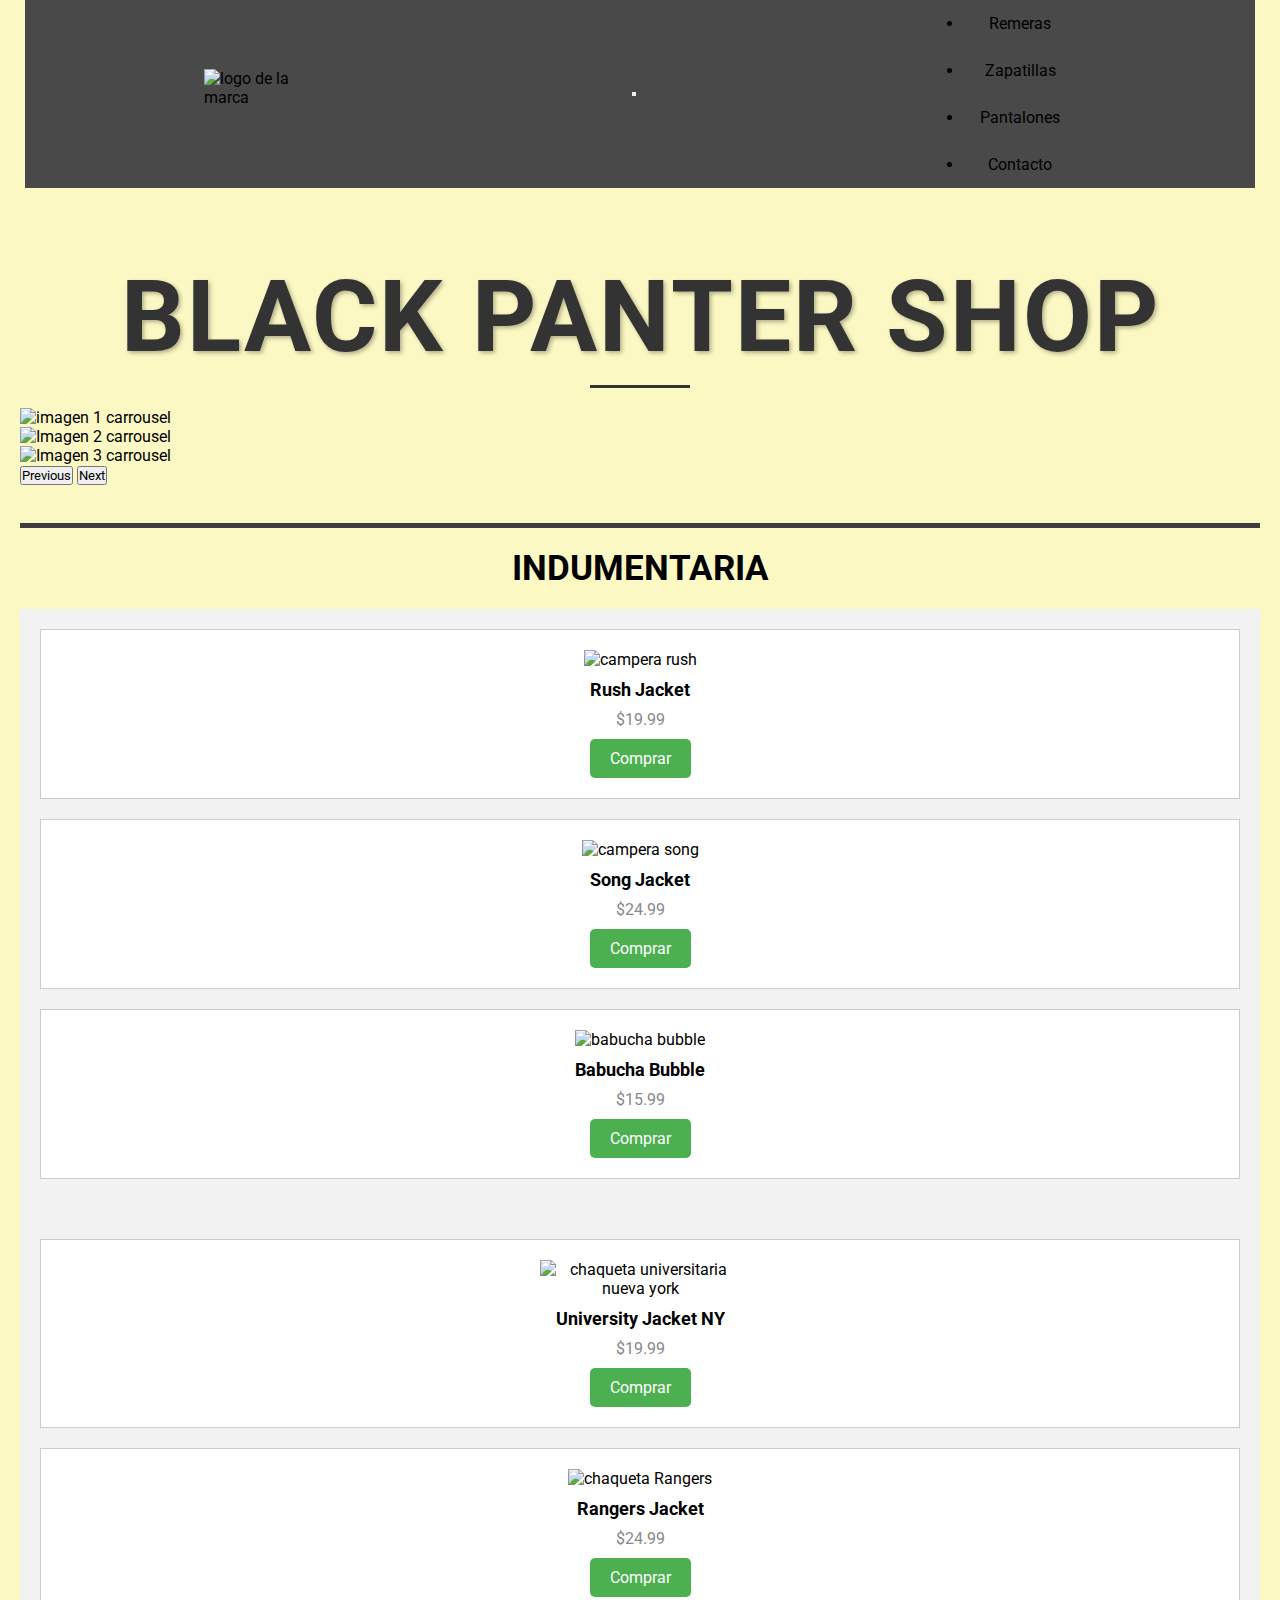
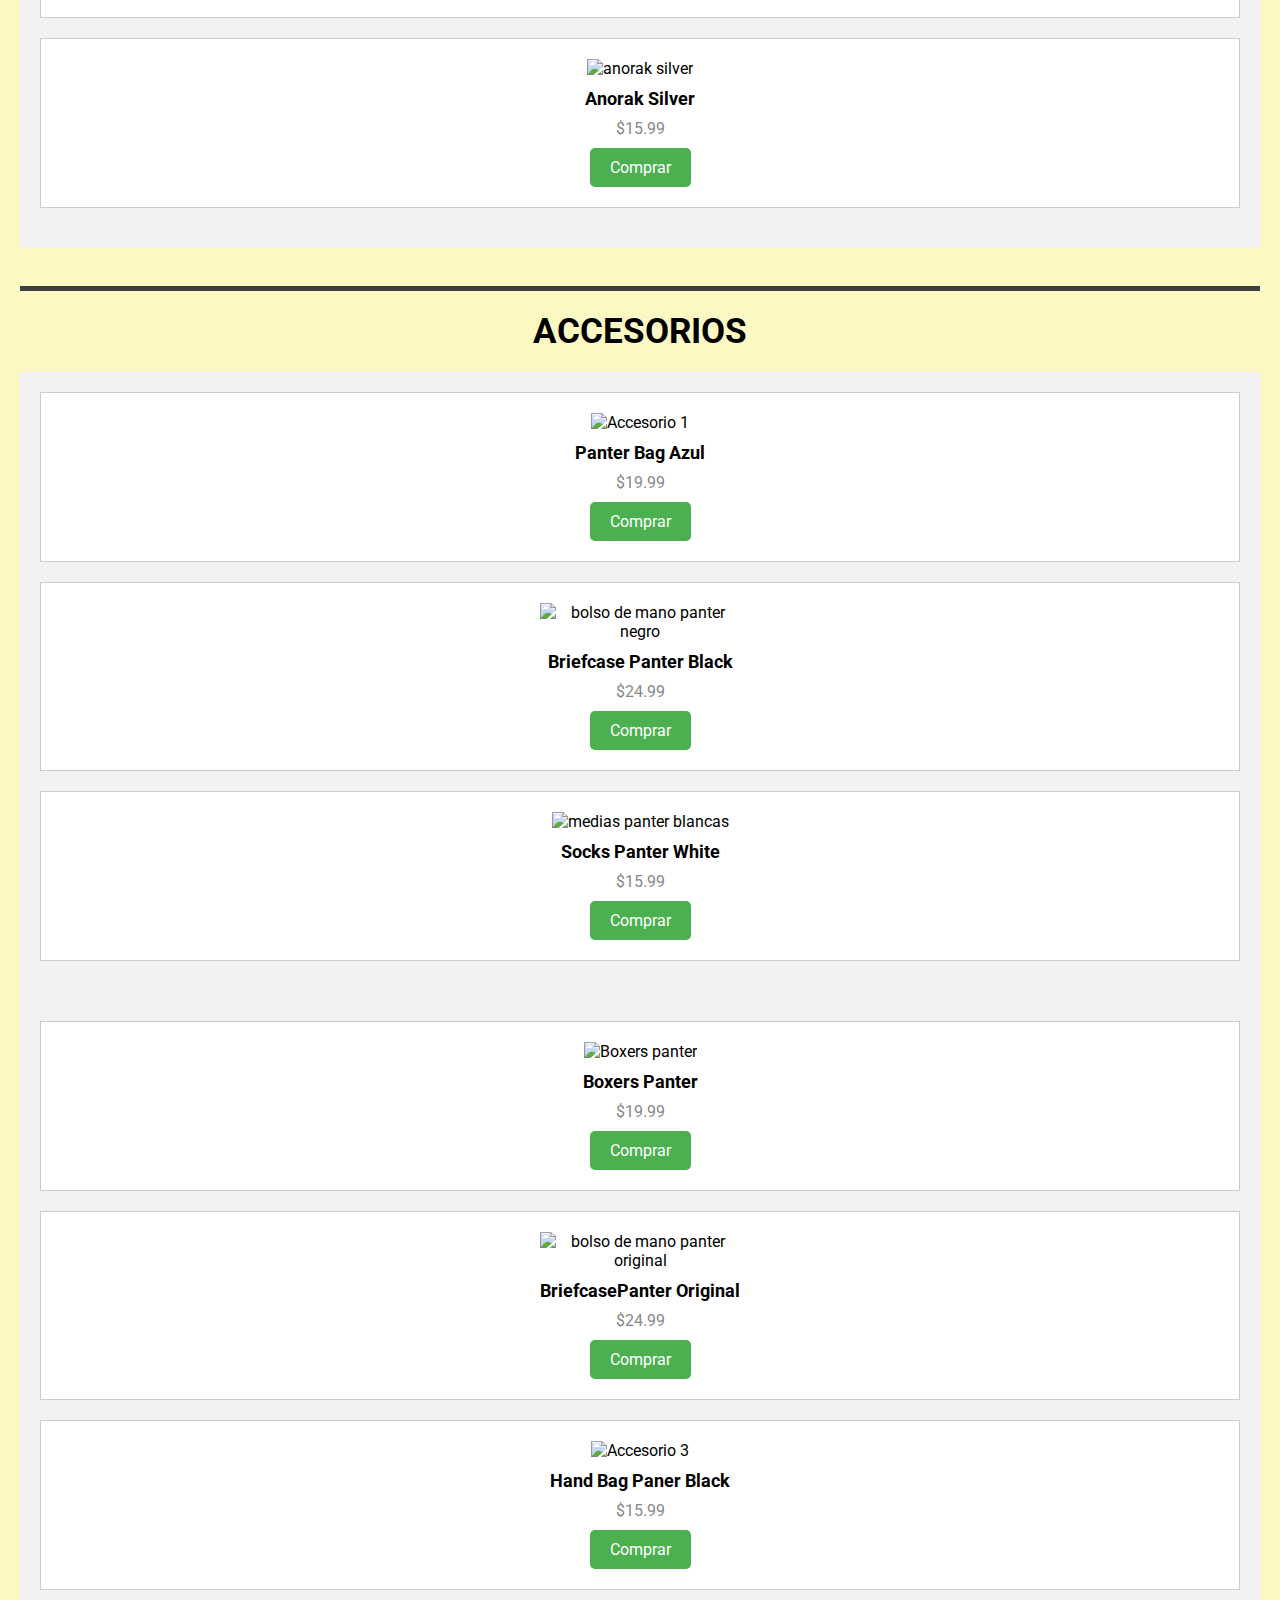
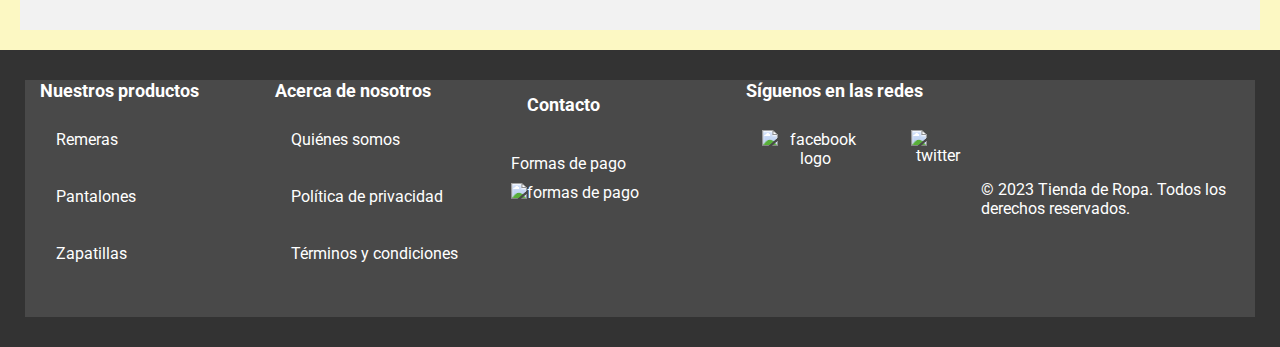
==== index.html @ 66fc7502 "UltimoCambio" ====
<!DOCTYPE html>
<html lang="es">
<head>
<head id="head">
<meta charset="UTF-8">
<meta http-equiv="X-UA-Compatible" content="IE=edge">
<meta name="viewport" content="width=device-width, initial-scale=1.0">
<title>Pantera negra</title>
<link rel="icon" href="./img/favicon-16x16.png">

<!-- google-fonts -->
<link rel="preconnect" href="https://fonts.googleapis.com">
<link rel="preconnect" href="https://fonts.gstatic.com" crossorigin>
<link href="https://fonts.googleapis.com/css2?family=Roboto:ital,wght@1,900&display=swap" rel="stylesheet">
<!-- css main -->
<link href="https://cdn.jsdelivr.net/npm/bootstrap@5.3.0-alpha3/dist/css/bootstrap.min.css" rel="stylesheet" integrity="sha384-KK94CHFLLe+nY2dmCWGMq91rCGa5gtU4mk92HdvYe+M/SXH301p5ILy+dN9+nJOZ" crossorigin="anonymous">
<link rel="stylesheet" href="./css/estilos.css">

<html>
</head>
  <body>
    <div class="bodyc">

    <header id="headerfot">
      <nav class="navbar navbar-expand-lg navbar-light">
        <div class="container">
          <div class="logocontainer">
            <img src="https://encrypted-tbn0.gstatic.com/images?q=tbn:ANd9GcQtfL6HKx5Tfe_qK4ZULS629ToP7COap-gaFQ&usqp=CAU" alt="logo de la marca" class="logo">
          </div>
        <button class="navbar-toggler" type="button" data-bs-toggle="collapse" data-bs-target="#navbarNav" aria-controls="navbarNav" aria-expanded="false" aria-label="Toggle navigation">
          <span class="navbar-toggler-icon"></span>
        </button>
          <div class="collapse navbar-collapse justify-content-center" id="navbarNav">
            <ul class="navbar-nav ms-auto">
              <li class="nav-item"><a class="nav-link" href="./pages/remeras.html">Remeras</a></li>
              <li class="nav-item"><a class="nav-link" href="./pages/zapatillas.html">Zapatillas</a></li>
              <li class="nav-item"><a class="nav-link" href="./pages/pantalones.html">Pantalones</a></li>
              <li class="nav-item"><a class="nav-link" href="./pages/contacto.html">Contacto</a></li>
            </ul>
          </div>
        </div>
  </nav>
</header>

    <main class="main">
      <h1 id="principal">BLACK PANTER SHOP</h1>

      <div id="myCarousel" class="carousel slide" data-bs-ride="carousel">
        <div class="carousel-inner">
          <div class="carousel-item active">
            <img src="https://d3ugyf2ht6aenh.cloudfront.net/stores/001/053/068/themes/style/1-slide-1683424988581-6834982156-5a9f2bf4b40fc37c15f88db3b90d84fa1683424991-1920-1920.webp?683027062" class="d-block w-100" alt="imagen 1 carrousel">
          </div>
          <div class="carousel-item">
            <img src="https://d3ugyf2ht6aenh.cloudfront.net/stores/001/053/068/themes/style/1-slide-1681749165456-2771839518-85cc45f26f8349e45f24233b3c443c5b1681749188-1920-1920.webp?683027062" class="d-block w-100" alt="Imagen 2 carrousel">
          </div>
          <div class="carousel-item">
            <img src="https://d3ugyf2ht6aenh.cloudfront.net/stores/001/053/068/themes/style/1-slide-1681749165457-3558865842-19312b523a0681f4014f6c2cf0befa081681749190-1920-1920.webp?683027062" class="d-block w-100" alt="Imagen 3 carrousel">
          </div>
        </div>
        <button class="carousel-control-prev" type="button" data-bs-target="#myCarousel" data-bs-slide="prev">
          <span class="carousel-control-prev-icon" aria-hidden="true"></span>
          <span class="visually-hidden">Previous</span>
        </button>
        <button class="carousel-control-next" type="button" data-bs-target="#myCarousel" data-bs-slide="next">
          <span class="carousel-control-next-icon" aria-hidden="true"></span>
          <span class="visually-hidden">Next</span>
        </button>
      </div>

        <!-- separador -->
        <br>
        <br>
        <div class="separador"></div>
        <!-- separador -->

        <h2 class="section-title">INDUMENTARIA</h2>

        <article>
          <section>
            <div class="containeracc">
              <div class="row">
                <div class="col-sm-6 col-md-4">
                  <div class="item">
                    <img src="https://batukjeans.com.ar/site/wp-content/uploads/2023/03/campera-jean-a-.jpg" alt="campera rush" class="item-image">
                    <h4 class="item-title">Rush Jacket</h4>
                    <p class="item-price">$19.99</p>
                    <button class="buy-button"><a class="alink my-link" href="./pages/Compras/compras.html">Comprar</a></button>
                  </div>
                </div>
  
                <div class="col-sm-6 col-md-4">
                  <div class="item">
                    <img src="https://batukjeans.com.ar/site/wp-content/uploads/2023/04/camp-b-1701-d.jpg" alt="campera song" class="item-image">
                    <h4 class="item-title">Song Jacket</h4>
                    <p class="item-price">$24.99</p>
                    <button class="buy-button"><a class="alink my-link" href="./pages/Compras/compras.html">Comprar</a></button>
                  </div>
                </div>
  
                <div class="col-sm-6 col-md-4">
                  <div class="item">
                    <img src="https://batukjeans.com.ar/site/wp-content/uploads/2023/05/pant-b-2151-d.jpg" alt="babucha bubble" class="item-image">
                    <h4 class="item-title">Babucha Bubble</h4>
                    <p class="item-price">$15.99</p>
                    <button class="buy-button"><a class="alink my-link" href="./pages/Compras/compras.html">Comprar</a></button>
                  </div>
                </div>
              </div>
            </div>
          </section>
        </article>
      
        <article>
          <section>
            <div class="containeracc">
              <div class="row">
                <div class="col-sm-6 col-md-4">
                  <div class="item">
                    <img src="https://batukjeans.com.ar/site/wp-content/uploads/2023/03/NYMED-2.jpg" alt="chaqueta universitaria nueva york" class="item-image">
                    <h4 class="item-title">University Jacket NY</h4>
                    <p class="item-price">$19.99</p>
                    <button class="buy-button"><a class="alink my-link" href="./pages/Compras/compras.html">Comprar</a></button>
                  </div>
                </div>
  
                <div class="col-sm-6 col-md-4">
                  <div class="item">
                    <img src="https://batukjeans.com.ar/site/wp-content/uploads/2023/03/GREENENT-2.jpg" alt="chaqueta Rangers" class="item-image">
                    <h4 class="item-title">Rangers Jacket</h4>
                    <p class="item-price">$24.99</p>
                    <button class="buy-button"><a class="alink my-link" href="./pages/Compras/compras.html">Comprar</a></button>
                  </div>
                </div>
  
                <div class="col-sm-6 col-md-4">
                  <div class="item">
                    <img src="https://batukjeans.com.ar/site/wp-content/uploads/2022/08/anorak-b-5109-a.jpg" alt="anorak silver" class="item-image">
                    <h4 class="item-title">Anorak Silver</h4>
                    <p class="item-price">$15.99</p>
                    <button class="buy-button"><a class="alink my-link" href="./pages/Compras/compras.html">Comprar</a></button>
                  </div>
                </div>
              </div>
            </div>
          </section>
        </article>
              
      <!-- separador -->
      <br>
      <br>
      <div class="separador"></div>
      <!-- separador -->

      <h2 class="section-title">ACCESORIOS</h2>
      <article>
        <section>
          <div class="containeracc">
            <div class="row">
              <div class="col-sm-6 col-md-4">
                <div class="item">
                  <img src="https://batukjeans.com.ar/site/wp-content/uploads/2022/09/bag-bolso-batuk-b.jpg" alt="Accesorio 1" class="item-image">
                  <h4 class="item-title">Panter Bag Azul</h4>
                  <p class="item-price">$19.99</p>
                  <button class="buy-button"><a class="alink my-link" href="./pages/Compras/compras.html">Comprar</a></button>
                </div>
              </div>

              <div class="col-sm-6 col-md-4">
                <div class="item">
                  <img src="https://batukjeans.com.ar/site/wp-content/uploads/2022/05/batukbag-a.jpg" alt="bolso de mano panter negro" class="item-image">
                  <h4 class="item-title">Briefcase Panter Black</h4>
                  <p class="item-price">$24.99</p>
                  <button class="buy-button"><a class="alink my-link" href="./pages/Compras/compras.html">Comprar</a></button>
                </div>
              </div>

              <div class="col-sm-6 col-md-4">
                <div class="item">
                  <img src="https://batukjeans.com.ar/site/wp-content/uploads/2022/06/BU-007-1-a.jpg" alt="medias panter blancas" class="item-image">
                  <h4 class="item-title">Socks Panter White</h4>
                  <p class="item-price">$15.99</p>
                  <button class="buy-button"><a class="alink my-link" href="./pages/Compras/compras.html">Comprar</a></button>
                </div>
              </div>
            </div>
          </div>
        </section>
      </article>

      <article>
        <section>

          <div class="containeracc">
            <div class="row">
              <div class="col-sm-6 col-md-4">
                <div class="item">
                  <img src="https://batukjeans.com.ar/site/wp-content/uploads/2020/11/0501boxer2.jpg" alt="Boxers panter" class="item-image">
                  <h4 class="item-title">Boxers Panter</h4>
                  <p class="item-price">$19.99</p>
                  <button class="buy-button"><a class="alink my-link" href="./pages/Compras/compras.html">Comprar</a></button>
                </div>
              </div>

              <div class="col-sm-6 col-md-4">
                <div class="item">
                  <img src="https://batukjeans.com.ar/site/wp-content/uploads/2021/10/WhatsApp-Image-2021-10-30-at-13.30.31.jpeg" alt="bolso de mano panter original" class="item-image">
                  <h4 class="item-title">BriefcasePanter Original</h4>
                  <p class="item-price">$24.99</p>
                  <button class="buy-button"><a class="alink my-link" href="./pages/Compras/compras.html">Comprar</a></button>
                </div>
              </div>

              <div class="col-sm-6 col-md-4">
                <div class="item">
                  <img src="https://batukjeans.com.ar/site/wp-content/uploads/2021/01/BOLSAWEB.jpg" alt="Accesorio 3" class="item-image">
                  <h4 class="item-title">Hand Bag Paner Black</h4>
                  <p class="item-price">$15.99</p>
                  <button class="buy-button"><a class="alink my-link" href="./pages/Compras/compras.html">Comprar</a></button>
                </div>
              </div>
            </div>
          </div>
        </section>
      </article>
      <div>
    </main>
    <footer>
      <div class="container">
        <div class="footer-top">
          <div class="footer-col">
            <h3>Nuestros productos</h3>
            <ul>
              <li><a href="./pages/remeras.html">Remeras</a></li>
              <li><a href="./pages/pantalones.html">Pantalones</a></li>
              <li><a href="./pages/zapatillas.html">Zapatillas</a></li>
            </ul>
          </div>
          <div class="footer-col">
            <h3>Acerca de nosotros</h3>
            <ul>
              <li><a href="./pages/quienes-somos/aboutUs.html">Quiénes somos</a></li>
              <li><a href="./pages/quienes-somos/politicaPrivacidad.html">Política de privacidad</a></li>
              <li><a href="./pages/quienes-somos/terminosCondiciones.html">Términos y condiciones</a></li>
            </ul>
          </div>
          <div class="footer-col">
            <ul>
              <li>
                <h3><a href="./pages/contacto.html">Contacto</a></h3>
              </li>
            </ul>
            <ul>
              <li>Formas de pago</li>
              <li><img src="https://encrypted-tbn0.gstatic.com/images?q=tbn:ANd9GcRDjGRfQSLC5UnOSLYa98sIdd9l1x8Oh_RJkA&usqp=CAU" alt="formas de pago" height="80px"></li>
            </ul>
          </div>
          <div class="footer-col">
            <h3>Síguenos en las redes</h3>
            <ul class="social-links">
              <li><a target="_blank" href="https://www.facebook.com/ModaEstiloMujeres/?locale=es_LA"> <img src="https://encrypted-tbn0.gstatic.com/images?q=tbn:ANd9GcRZQoISObILx3nB7qQTOWZwAtV0vTJAltk3Ow&usqp=CAU" alt="facebook logo" width="70px" height="70px"></a></li>
              <li><a target="_blank" href="https://twitter.com/ropaaonlinee?lang=es"><img src="https://encrypted-tbn0.gstatic.com/images?q=tbn:ANd9GcRF5-JaFURlBz0w2nJJWzHlVZCZzEgev0oYjA&usqp=CAU" alt="twitter" width="70px" height="70px"></a></li>
            </ul>
          </div>
        </div>
        <div class="footer-bottom">
          <p>&copy; 2023 Tienda de Ropa. Todos los derechos reservados.</p>
        </div>
      </div>
    </footer>
    <script src="https://cdn.jsdelivr.net/npm/bootstrap@5.3.0-alpha3/dist/js/bootstrap.bundle.min.js" integrity="sha384-ENjdO4Dr2bkBIFxQpeoTz1HIcje39Wm4jDKdf19U8gI4ddQ3GYNS7NTKfAdVQSZe" crossorigin="anonymous"></script>
    </div>
  </body>
</html
---- css/estilos.css ----
@import url('https://fonts.googleapis.com/css2?family=Roboto:ital,wght@1,900&display=swap');

*{
    margin: 0px;
    padding: 0px;
    font-family: roboto;
}

body {
    height: 1000px; 
    position: relative;
}

.bodyc {
    background-color: #fcf8c3;
    max-width: 100%;
}
#principal {
    text-align: center;
    font-size: 36px;
    color: #333;
    margin-top: 50px;
    text-transform: uppercase;
    letter-spacing: 2px;
    text-shadow: 2px 2px 4px rgba(0, 0, 0, 0.3);
}

#principal::after {
    content: "";
    display: block;
    width: 100px;
    height: 3px;
    background-color: #333;
    margin: 10px auto;
}
h1{
    text-align: center;
    margin: 20px;
}
#principal{
    font-size: 100px;
}

h2{
    text-align: center;
    margin: 20px;
    font-size: 35px;
}

.container {
    list-style-type: none;
    background-color: #494949;
    display: flex;
    justify-content: space-around;
    align-items: center;
    height: 100%;
    max-width: 1200px;
    margin: 0 auto;
    padding: 20px;
}

.container li a{
    text-decoration: none;
    color: rgb(0, 0, 0);
    display: block;
    text-align: center;
    padding: 14px 16px;
}

.container li a:hover {
    background-color: #3d3d3d;
}

/* logo sticky wpp */

/* .whatsapp-logo {
    position: sticky;
    bottom: 10px;
    right: 10px; 
    width: 100px; 
    height: auto;
    z-index: 999; 
} */
/* Estilos para el logotipo */

.logocontainer {
    height: 50px;
    max-width: 100px;

}
.logo{
    width: 100%;
    height: 100%;
    object-fit: contain;
}

.card{
    height: 250px;
    width: 300px;
    border: 2px solid black;
    padding: 0px;
    margin: 100px;
}

.cardcontainer{
    display: flex;
    justify-content: space-around;

}

.cardremeras{
    margin: top ;
    background-color: bisque;
}

form {
    width: 500px;
    margin: 0 auto;
    font-family: Arial, sans-serif;
}
label {
    display: block;
    margin-bottom: 10px;
    font-weight: bold;
    font-size: 16px;
}
input[type="text"], input[type="email"], textarea {
    width: 100%;
    padding: 10px;
    margin-bottom: 20px;
    border-radius: 5px;
    border: none;
    background-color: #f2f2f2;
    font-size: 16px;
}
textarea {
    height: 150px;
}
input[type="submit"] {
    background-color: #4CAF50;
    color: white;
    padding: 10px 20px;
    border: none;
    border-radius: 5px;
    font-size: 16px;
    cursor: pointer;
}
input[type="submit"]:hover {
    background-color: #3e8e41;
}

/* Estilos para el contenido principal */
.main {
    padding: 20px;
}

/* footer css */

footer {
    background-color: #333;
    color: #fff;
    padding: 30px 0;
}
footer li {
    display: inline-block;
    margin-right: 20px;
    margin-bottom: 10px;
}

footer li:last-child {
    margin-right: 0;
}

.social-links {
    display: flex;
}

.social-links li {
    margin-right: 10px;
}

.container {
    margin: 0 auto;
    padding: 0 15px;
}

.footer-top {
    display: flex;
    flex-wrap: wrap;
}
.footer-col {
    flex: 1 0 25%;
    margin-bottom: 30px;
}
.footer-col h3 {
    font-size: 18px;
    margin-bottom: 15px;
}
.footer-col ul {
    list-style: none;
    margin: 0;
    padding: 0;
}
.footer-col ul li {
    margin-bottom: 10px;
}
.footer-col ul li a {
    color: #fff;
    text-decoration: none;
}
.footer-col img {
    max-width: 100%;
    height: auto;
}


.bodyreme {
    font-family: Arial, sans-serif;
    margin: 0;
}

.headerreme {
    background-color: #333;
    color: #fff;
    padding: 20px;
}

.mainreme {
    max-width: 800px;
    margin: 0 auto;
    padding: 20px;
}

.product-listreme {
    display: flex;
    flex-wrap: wrap;
    justify-content: space-between;
    margin-top: 20px;
}

.productreme {
    width: calc(33.33% - 20px);
    margin-bottom: 20px;
}

.productreme img {
    max-width: 100%;
    height: auto;
}

.productreme h2 {
    font-size: 24px;
    margin-top: 10px;
    margin-bottom: 5px;
}

.productreme p {
    font-size: 14px;
    color: #999;
    margin-bottom: 10px;
}
/* Estilos de botón de compra */

.buy-button {
    background-color: #F05356;
    border: none;
    color: #fff;
    padding: 10px 20px;
    font-size: 16px;
    cursor: pointer;
    transition: background-color 0.3s ease;
}

.buy-button:hover {
    background-color: #E54347;
}


.product-listreme {
    display: flex;
    flex-wrap: wrap;
    justify-content: center;
    margin-top: 20px;
}

.productreme {
    width: calc(33.33% - 20px);
    margin-bottom: 20px;
    border: 1px solid #ccc;
    box-shadow: 2px 2px 2px rgba(0, 0, 0, 0.1);
    transition: box-shadow 0.3s ease;
    margin: 20px;
    text-align: center;
}

.productreme:hover {
    box-shadow: 4px 4px 4px rgba(0, 0, 0, 0.2);
}

.productreme img {
    max-width: 100%;
    height: auto;
    display: block;
    margin: 0 auto;
}

.productreme h2 {
    font-size: 24px;
    margin-top: 10px;
    margin-bottom: 5px;
    text-align: center;
}

.productreme p {
    font-size: 14px;
    color: #999;
    margin-bottom: 10px;
    text-align: center;
    margin: 10px;
    padding: 10px;
}

/* css-pantalones */
.pantalones {
    display: flex;
    flex-wrap: wrap;
    justify-content: space-between;
    padding: 20px;
}

.productreme {
    display: flex;
    flex-direction: column;
    align-items: center;
    width: 30%;
    margin-bottom: 300px;
    background-color: #fff;
    border: 1px solid #ddd;
    box-shadow: 0px 0px 5px #ddd;
}

.productreme img {
    width: 80%;
    height: auto;
    margin-top: 20px;
}

.productreme h2 {
    font-size: 1.5em;
    margin: 10px 0;
}

.productreme p {
    font-size: 1.2em;
    font-weight: bold;
    margin: 0 0 10px 0;
}

.buy-button {
    border: none;
    border-radius: 5px;
    background-color: #4CAF50;
    color: #fff;
    font-size: 1.2em;
    cursor: pointer;
    padding: 10px 20px;
    font-size: 16px;
}

/* css-zapatillas */
.zapatillas {
    display: flex;
    flex-wrap: wrap;
    align-items: center;
    margin-top: 50px;
    justify-content: center;
}

.productzapa {
    display: flex;
    flex-direction: column;
    align-items: center;
    width: 25%;
    margin-bottom: 300px;
    background-color: #fff;
    border: 1px solid #ddd;
    box-shadow: 0px 0px 5px #ddd;
    width: 300px;
    margin: 20px;
    text-align: center;
}

.productzapa img {
    height: auto;
    margin-top: 20px;
    max-width: 100%;
}


/* css-destacados */
.destacados {
    max-width: 960px;
    margin: 0 auto;
    display: flex;
    flex-wrap: wrap;
    justify-content: center;
}

.articledes {
    margin: 20px;
    border: 1px solid #ccc;
    border-radius: 5px;
    padding: 10px;
    box-shadow: 2px 2px 5px rgba(0, 0, 0, 0.3);
    transition: box-shadow 0.3s ease;
    width: calc(33.33% - 40px);
    display: flex;
    flex-direction: column;
    justify-content: space-between;

}

.articledes:hover {
    box-shadow: 4px 4px 10px rgba(0, 0, 0, 0.5);
}

.articledes .imgdes {
    max-width: 100%;
}

.articledes .h3des {
    font-size: 1.2em;
    margin-top: 10px;
    margin-bottom: 5px;
}
.articledes .p {
    font-size: 0.9em;
    margin-top: 0;
    margin-bottom: 10px;
}

.articledes .buttondes {
    background-color: #007bff;
    color: #fff;
    border: none;
    border-radius: 5px;
    padding: 8px 12px;
    font-size: 1em;
    cursor: pointer;
    transition: background-color 0.3s ease;
}

.article .buttondes:hover {
    background-color: #0056b3;
}

/* css-aboutUS */

.about-us {
    background-color: #f5f5f5;
    padding: 40px 0;
}

.containerus {
    max-width: 960px;
    margin: 0 auto;
    text-align: center;
}

.h2us {
    font-size: 36px;
    margin-bottom: 20px;
}

.pus {
    font-size: 18px;
    line-height: 1.5;
    margin-bottom: 20px;
}

.about-uss {
    padding: 50px 0;
}

.about-header {
    text-align: center;
    margin-bottom: 30px;
}

.about-header .h2us {
    font-size: 36px;
    font-weight: 600;
    color: #333;
}

.about-content {
    max-width: 800px;
    margin: 0 auto;
    font-size: 18px;
    line-height: 1.5;
    text-align: justify;
    padding: 0 20px;
}

.mainos {
    display: flex;
    justify-content: center;
    align-items: center;
    flex-direction: column;
    margin: 50px;
}

.h2os {
    font-size: 24px;
    margin-bottom: 10px;
}

.pos {
    font-size: 16px;
    line-height: 1.5;
    text-align: center;
    margin-bottom: 20px;
}

/* css-politicas-de-privacidad */
/* Estilos para el contenido principal */
.h1pol {
    font-size: 28px;
    margin-bottom: 10px;
}
.h2pol {
    font-size: 24px;
    margin-bottom: 10px;
}
.sectionpol {
    padding: 20px;
}
.ulpol {
    list-style-type: disc;
    margin-left: 20px;
    margin-bottom: 20px;
}
.lipol {
    margin-bottom: 5px;
}
.ppol {
    font-size: 16px;
    line-height: 1.5;
    margin-bottom: 20px;
}
.mainpol {
    display: flex;
    justify-content: center;
    align-items: center;
    flex-direction: column;
    margin: 50px;
}

/* css-terminos-condiciones */
.containerterm {
    max-width: 800px;
    margin: 0 auto;
    padding: 20px;
}
.h1term {
    font-size: 28px;
    margin-bottom: 10px;
}
.pterm {
    font-size: 16px;
    line-height: 1.5;
    margin-bottom: 20px;
}
.h1term {
    text-align: center;
    font-size: 36px;
    margin-bottom: 30px;
}

.pterm {
    font-size: 16px;
    line-height: 1.5;
    margin-bottom: 20px;
}

.ulterm {
    margin: 0;
    padding: 0;
    list-style: none;
    margin-bottom: 20px;
}

.literms {
    margin-bottom: 10px;
}

.literms:before {
    content: "• ";
    color: #2ecc71;
    font-size: 18px;
    margin-right: 10px;
}

.h1dest {
    margin: 0;
}

.sectiondest {
    display: flex;
    flex-wrap: wrap;
    justify-content: center;
    padding: 20px;
}

.productdest {
    background-color: #f4f4f4;
    border: 1px solid #ccc;
    margin: 10px;
    padding: 10px;
    text-align: center;
    width: 200px;
    
}

.productdest .imgdest {
    max-width: 100%;
}

.productdest .h2dest{
    font-size: 1.2rem;
    margin: 10px 0;
}

.productdest .pdest {
    margin: 10px 0;
}

.productdest .buttondest {
    background-color: #333;
    border: none;
    color: #fff;
    cursor: pointer;
    font-size: 1rem;
    padding: 10px;
    transition: all 0.3s ease-in-out;
}

.productdest .buttondest:hover {
    background-color: #fff;
    border: 1px solid #333;
    color: #333;
}
/* css-separador index */
.separador {
    border-bottom: 5px solid #3f3d3d;
}


.pacc {
    margin-bottom: 5px 0;
}

.imgacc {
    max-width: 100%;
    height: auto;
}

.clothing-sectionprin {
    display: flex;
    justify-content: space-around;
    align-items: center;
}

.clothing-itemprin {
    flex-basis: 30%;
    text-align: center;
}

.clothing-itemprin .imgprin {
    max-width: 100%;
}   

.clothing-itemprin .h3prin {
    font-size: 1.2rem;
    margin: 1rem 0 0.5rem;
}

.clothing-itemprin .prin {
    font-size: 1rem;
    margin: 0;
}

.h2accc {
    font-size: 60px;
    margin-top: 10px 0;
}

.hovernav:hover { /*Todos los elementos <a> cuando el mouse esté posicionado sobre ellos*/
    font-weight: bold;
    padding:20px;
    background-color: rgb(250, 250, 250);
    color: azure;
}

/* compra de articulos */


.h1com {
    color: #333;
    text-align: center;
}

.formcom {
    max-width: 400px;
    margin: 20px auto;
    padding: 20px;
    background-color: #fff;
    border-radius: 5px;
    box-shadow: 0 0 5px rgba(0, 0, 0, 0.1);
}

.labelcom {
    display: block;
    margin-bottom: 5px;
    color: #333;
}

.cominput[type="text"],
.cominput[type="number"] {
    width: 100%;
    padding: 8px;
    border: 1px solid #ccc;
    border-radius: 3px;
    box-sizing: border-box;
}

.buttoncom {
    display: block;
    width: 100%;
    padding: 10px;
    background-color: #4CAF50;
    color: #fff;
    border: none;
    border-radius: 3px;
    cursor: pointer;
}

.buttocom:hover {
    background-color: #45a049;
}

.buttoncompr {
    margin-top: 10px;
    background-color: #6d6d6d;
    border: none;
    color: white;
    text-align: center;
    text-decoration: none;
    display: inline-block;
    font-size: 16px;
    cursor: pointer;
    padding: 10px 24px;
    border-radius: 4px;
    
}

.buttoncompr:hover {
    background-color: #525252;
}

.my-link {
    text-decoration: none;
    color: inherit;
}

.alink{
    text-decoration: none;
    color: inherit;
}

.clothing-section {
    padding: 50px 0;
    text-align: center;
}

.clothing-container {
    display: grid;
    grid-template-columns: repeat(auto-fit, minmax(250px, 1fr));
    grid-gap: 30px;
    margin-top: 30px;
}

.clothing-item {
    display: flex;
    flex-direction: column;
    background-color: #fff;
    border: 1px solid #e3e3e3;
    border-radius: 5px;
    overflow: hidden;
}

.clothing-item img {
    max-width: 100%;
    height: 250px;
    object-fit: cover;
}

.containeracc {
    padding: 20px;
    background-color: #f2f2f2;
}

.item {
    background-color: #fff;
    border: 1px solid #ccc;
    padding: 20px;
    text-align: center;
    margin-bottom: 20px;
}

.item-image {
    width: 100%;
    max-width: 200px;
    height: auto;
    margin-bottom: 10px;
}

.item-title {
    font-size: 18px;
    margin-bottom: 10px;
}

.item-price {
    font-size: 16px;
    color: #888;
    margin-bottom: 10px;
}

.item-button {
    background-color: #007bff;
    color: #fff;
    border: none;
    padding: 8px 16px;
    font-size: 14px;
    cursor: pointer;
}


/* Estilos para dispositivos móviles */
@media (max-width: 576px) {

    /* Estilos del encabezado */

.navbar-nav {
    margin-top: 10px;
    }
    
.logocontainer {
    text-align: center;
    }
    
.logo {
    max-width: 150px;
    }
    
    /* Estilos del título principal */

#principal {
    font-size: 24px;
    margin-top: 20px;
    margin-bottom: 20px;
    }
    
    /* Estilos de la sección "INDUMENTARIA" */

.section-title {
    font-size: 20px;
    margin-top: 20px;
    margin-bottom: 10px;
    }
    
    /* Estilos de los artículos */

.item {
    text-align: center;
    margin-bottom: 20px;
    }
    
.item-image {
    max-width: 100%;
    height: auto;
    }
    
.item-title {
    font-size: 16px;
    margin-top: 10px;
    margin-bottom: 5px;
    }
    
    .item-price {
    font-size: 14px;
    margin-bottom: 10px;
    }
    
    .buy-button {
    margin-bottom: 10px;
    }

.pantalones {
    justify-content: center;
}

.productreme {
    width: 100%;
    max-width: 400px;
    margin: 20px 0;
}
    
    /* Estilos del pie de página */

    .footer-col {
    margin-bottom: 20px;
    }
    
    .footer-bottom {
    font-size: 12px;
    }
}

/* Estilos para tablet */
@media (min-width: 576px) and (max-width: 992px) {

    /* Estilos del encabezado */
.logo {
    max-width: 200px;
    }
    
    /* Estilos del título principal */

#principal {
    font-size: 36px;
    margin-top: 40px;
    margin-bottom: 40px;
    }
    
    /* Estilos de la sección "INDUMENTARIA" */

.section-title {
    font-size: 28px;
    margin-top: 40px;
    margin-bottom: 20px;
    }
    
    /* Estilos de los artículos */

.item-title {
    font-size: 20px;
    margin-top: 15px;
    margin-bottom: 10px;
    }
    
.item-price {
    font-size: 18px;
    margin-bottom: 10px;
    }
    
    /* Estilos del pie de página */

.footer-bottom {
    font-size: 14px;
    }
}
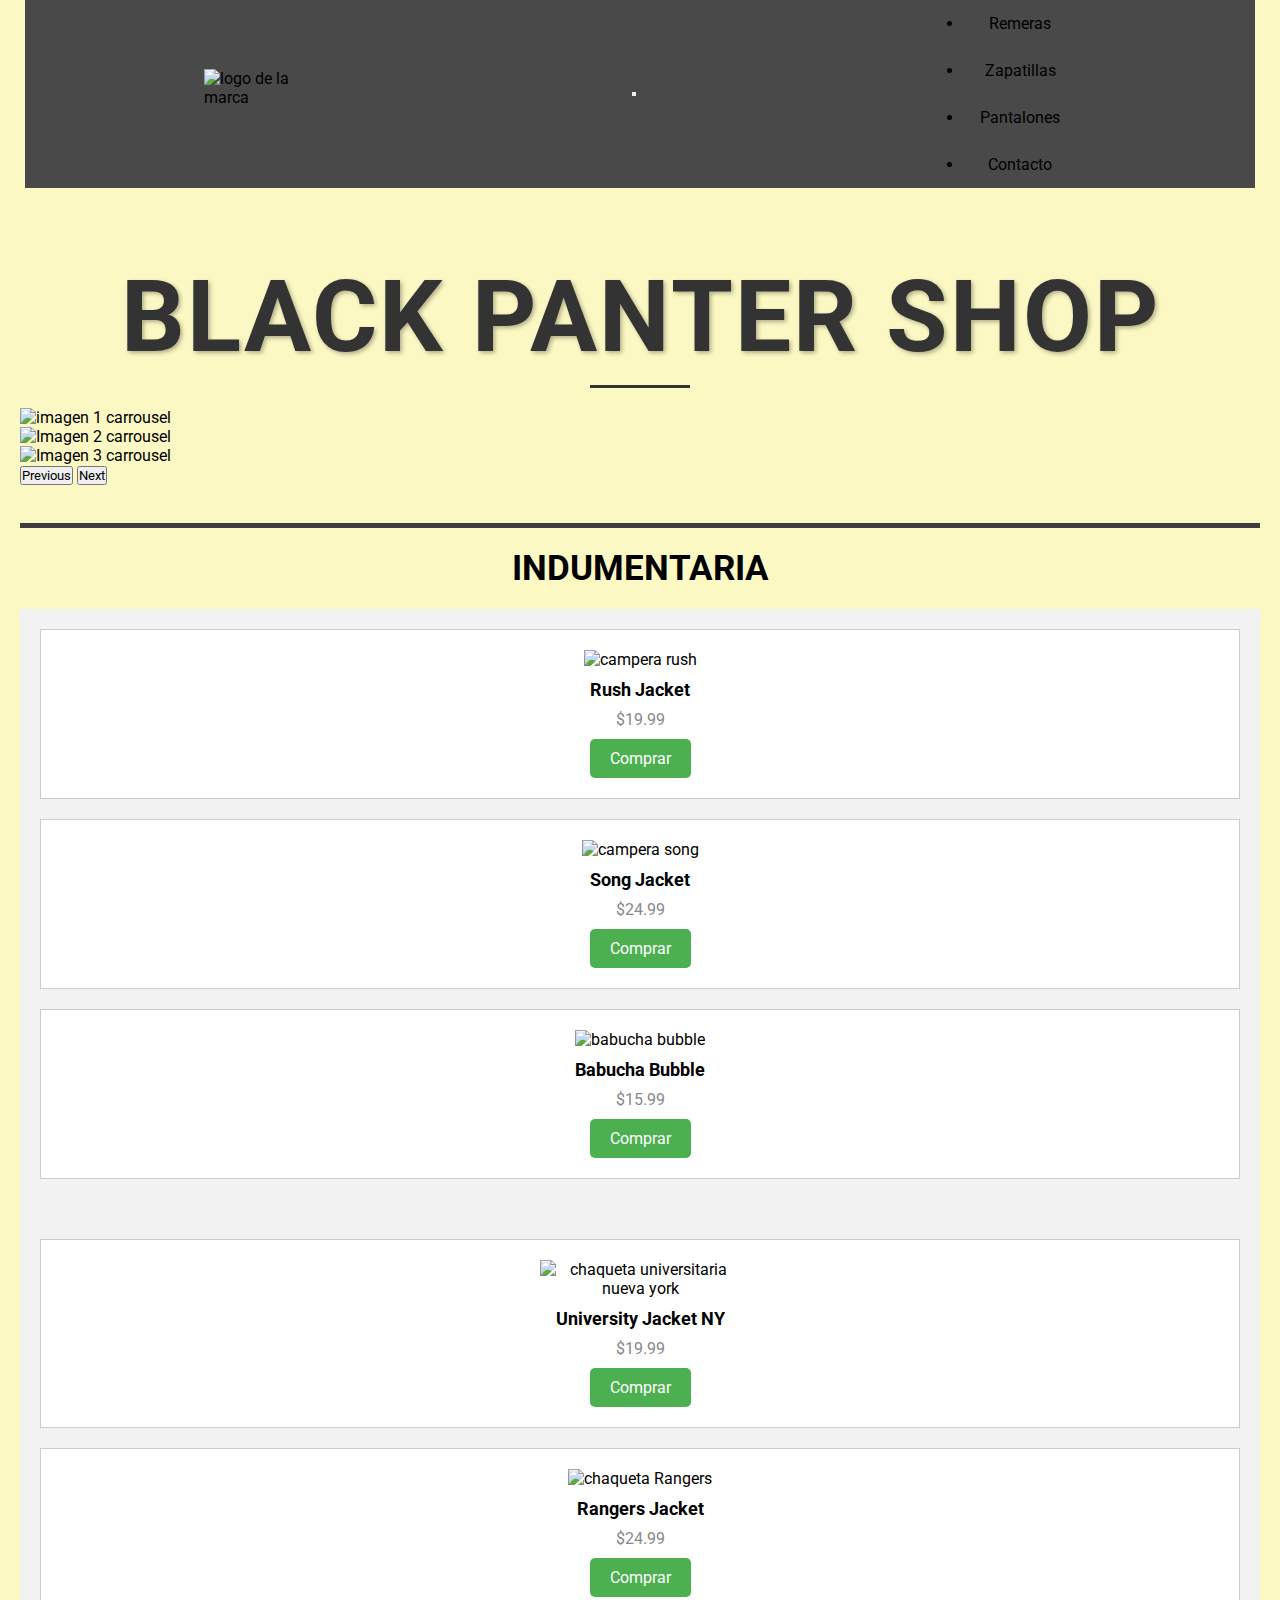
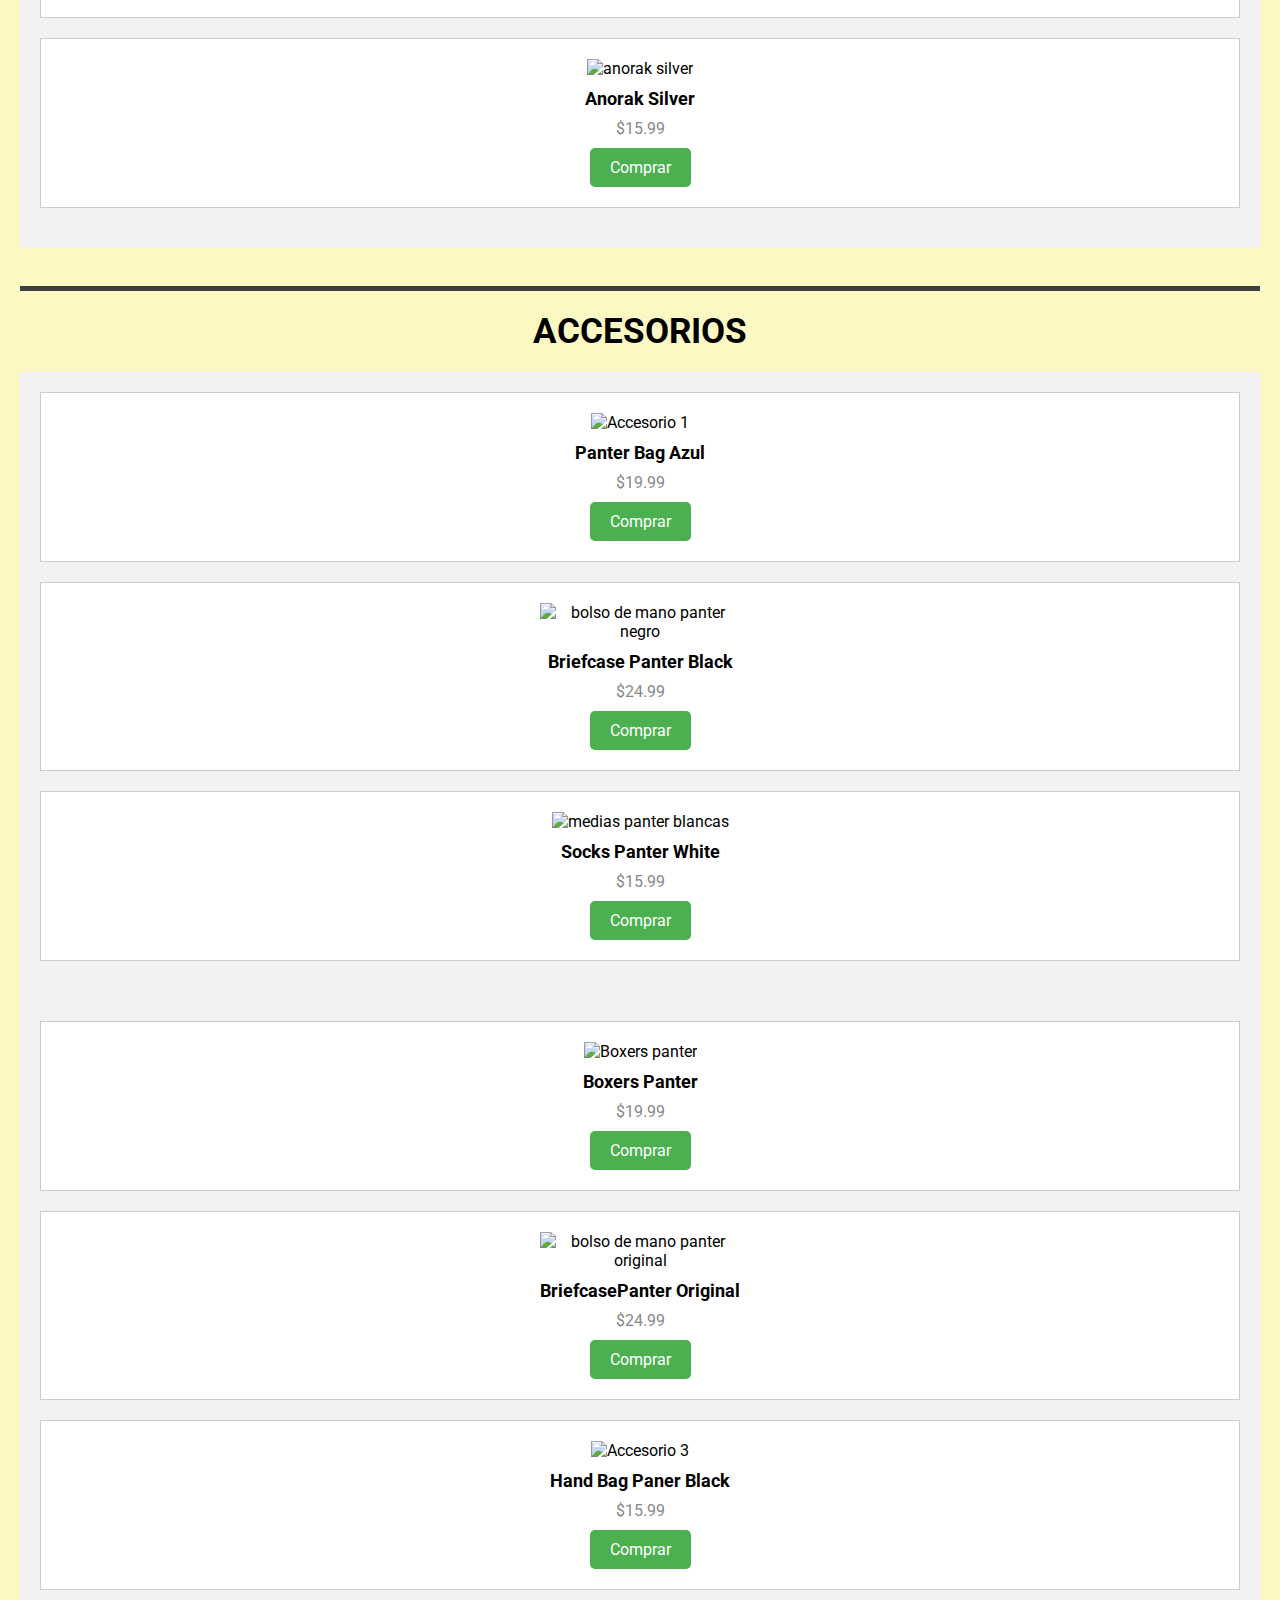
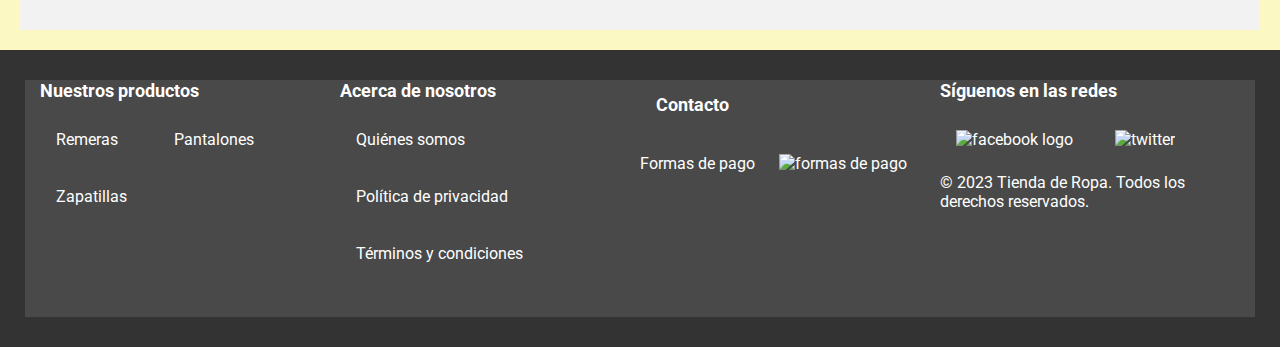
==== commit 6d2c5f5d: "footterlastfix" ====
--- a/index.html
+++ b/index.html
@@ -254,16 +254,14 @@
               <li><img src="https://encrypted-tbn0.gstatic.com/images?q=tbn:ANd9GcRDjGRfQSLC5UnOSLYa98sIdd9l1x8Oh_RJkA&usqp=CAU" alt="formas de pago" height="80px"></li>
             </ul>
           </div>
-          <div class="footer-col">
+          <div class="footer-col footer-bottom">
             <h3>Síguenos en las redes</h3>
             <ul class="social-links">
               <li><a target="_blank" href="https://www.facebook.com/ModaEstiloMujeres/?locale=es_LA"> <img src="https://encrypted-tbn0.gstatic.com/images?q=tbn:ANd9GcRZQoISObILx3nB7qQTOWZwAtV0vTJAltk3Ow&usqp=CAU" alt="facebook logo" width="70px" height="70px"></a></li>
               <li><a target="_blank" href="https://twitter.com/ropaaonlinee?lang=es"><img src="https://encrypted-tbn0.gstatic.com/images?q=tbn:ANd9GcRF5-JaFURlBz0w2nJJWzHlVZCZzEgev0oYjA&usqp=CAU" alt="twitter" width="70px" height="70px"></a></li>
             </ul>
-          </div>
-        </div>
-        <div class="footer-bottom">
-          <p>&copy; 2023 Tienda de Ropa. Todos los derechos reservados.</p>
+            <p>&copy; 2023 Tienda de Ropa. Todos los derechos reservados.</p>
+          </div>
         </div>
       </div>
     </footer>
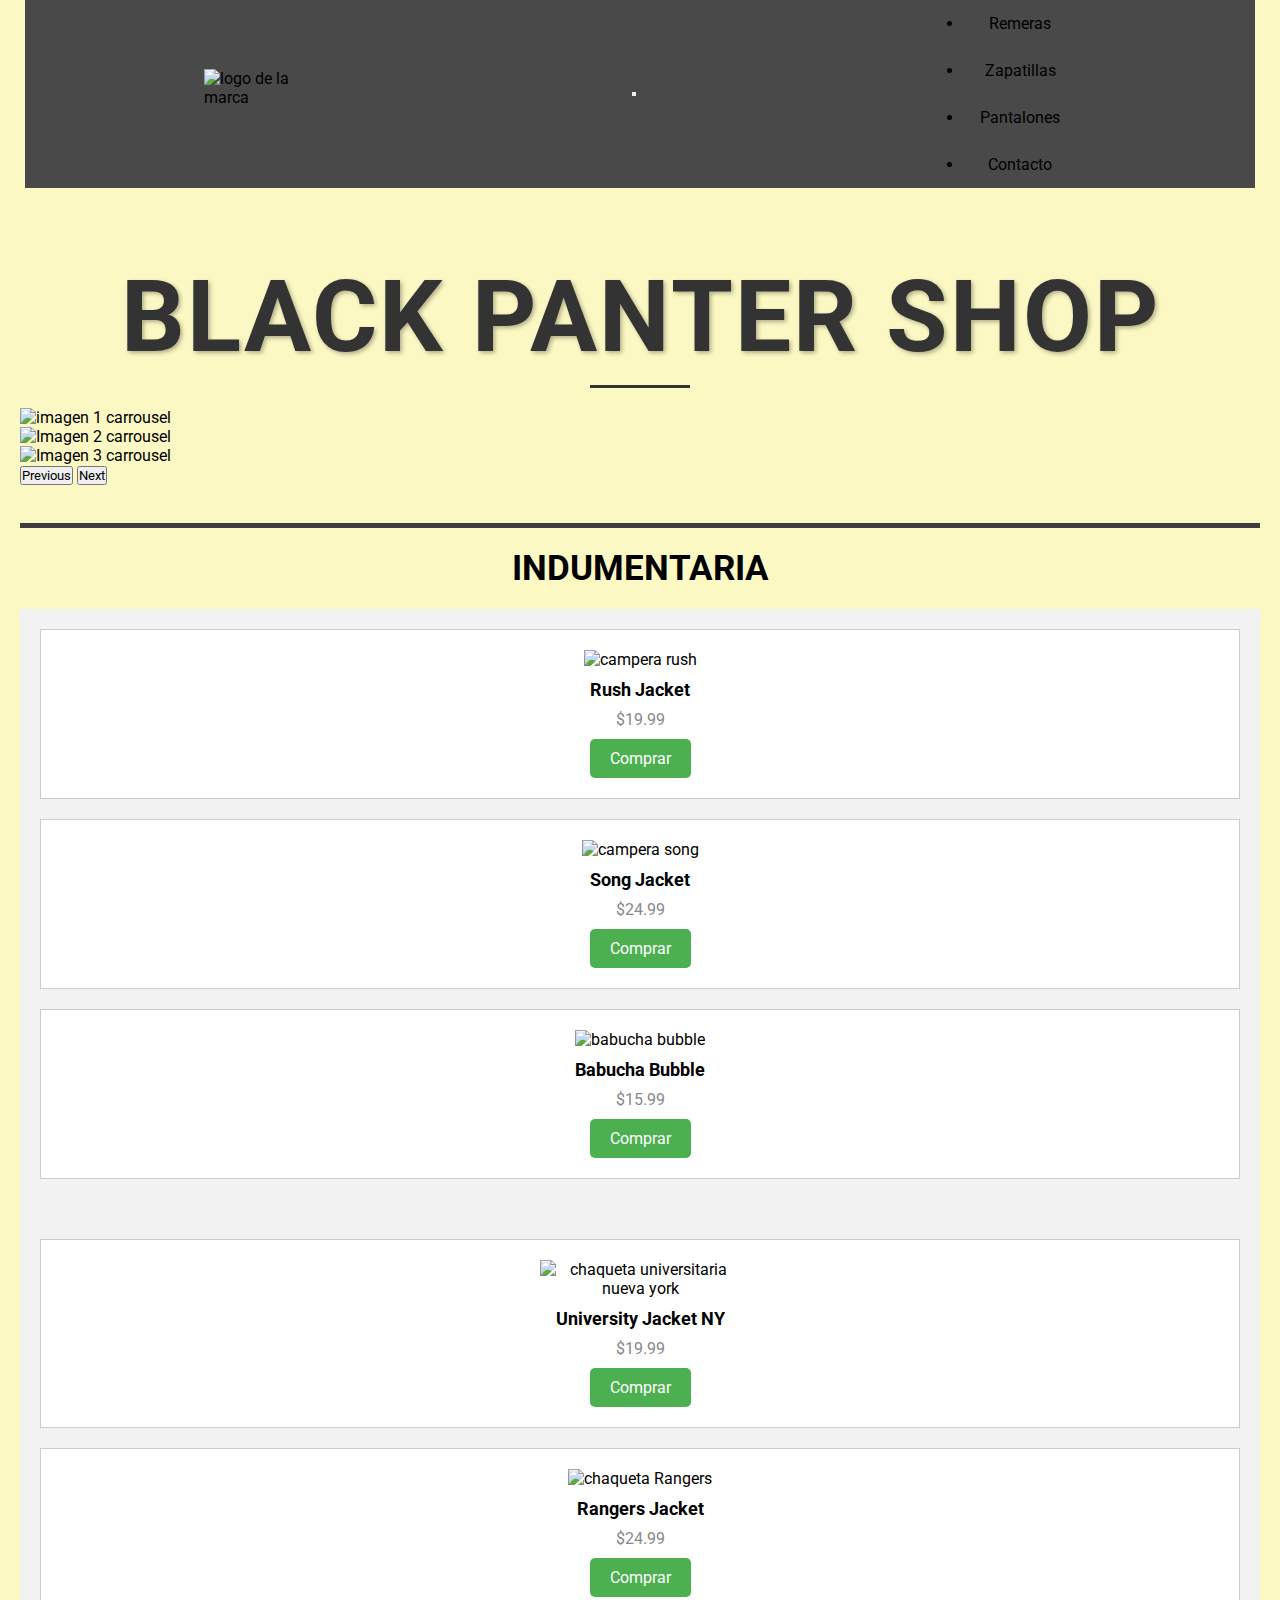
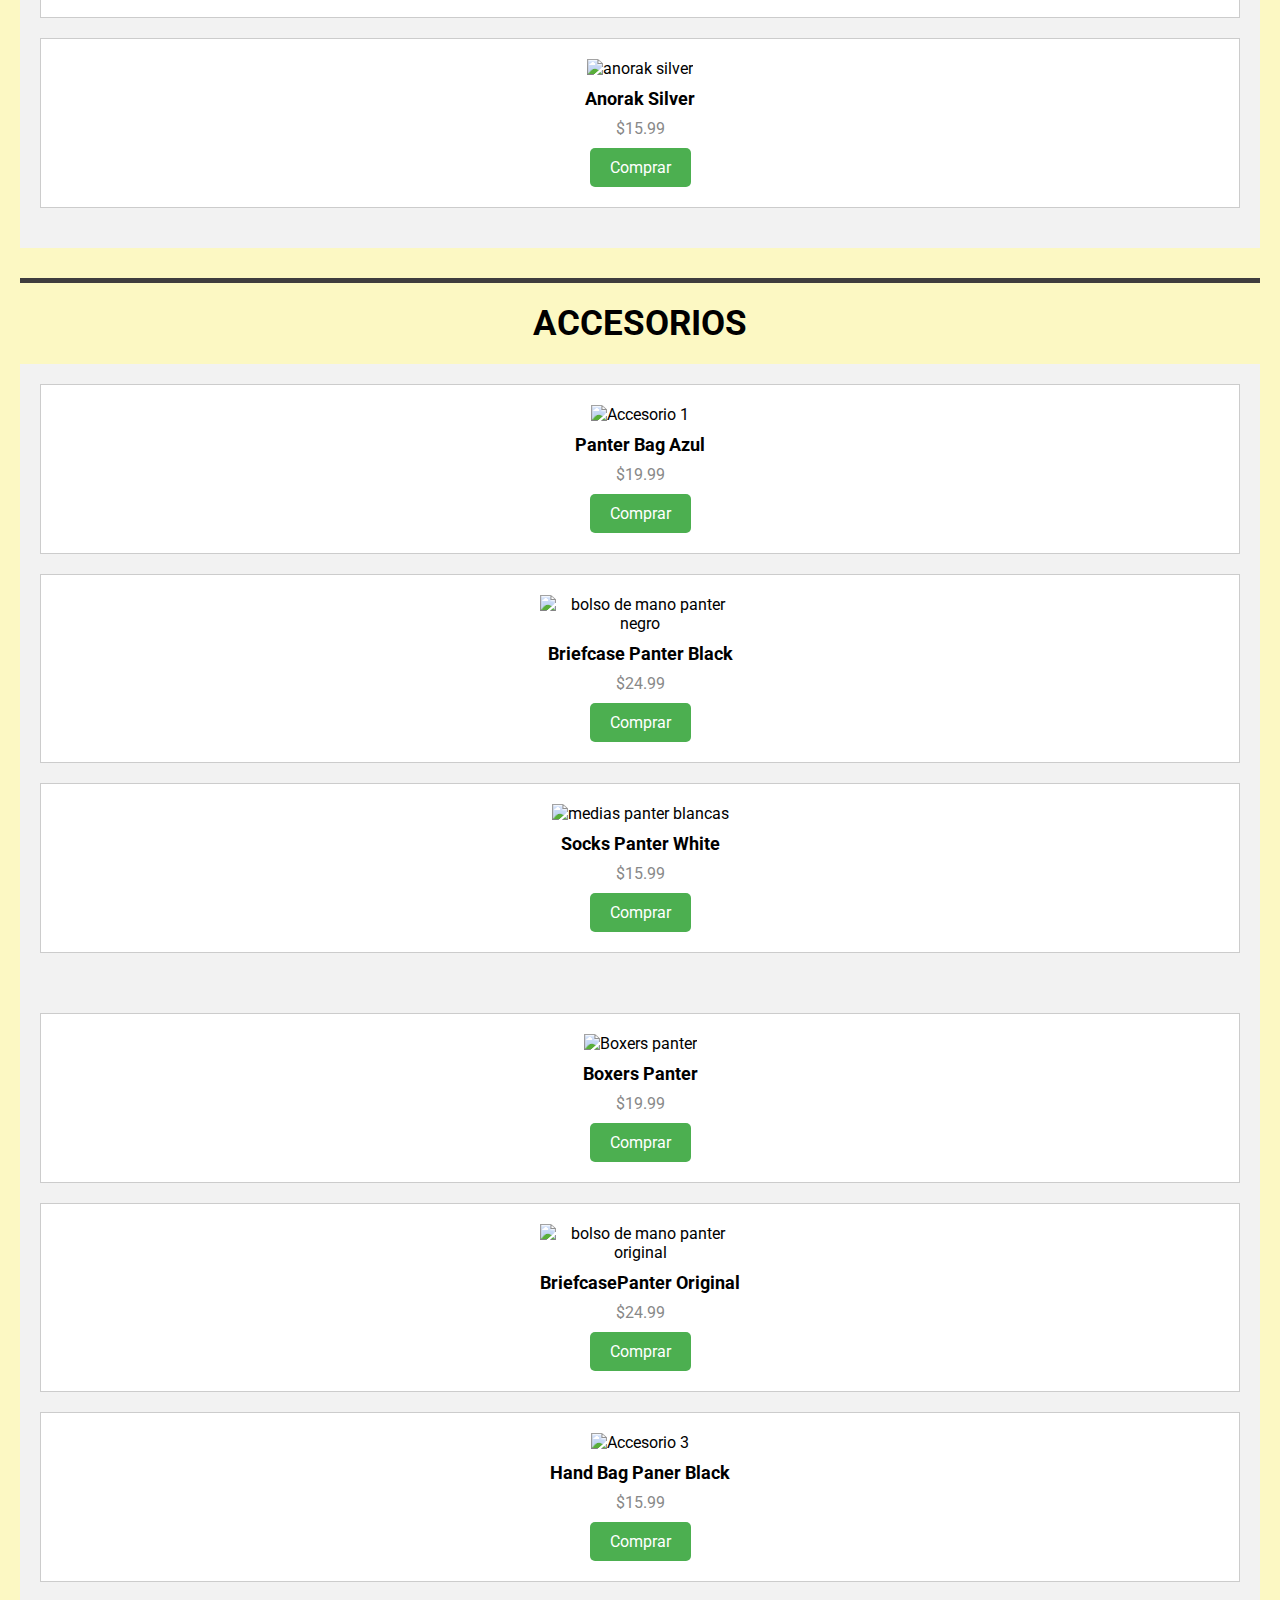
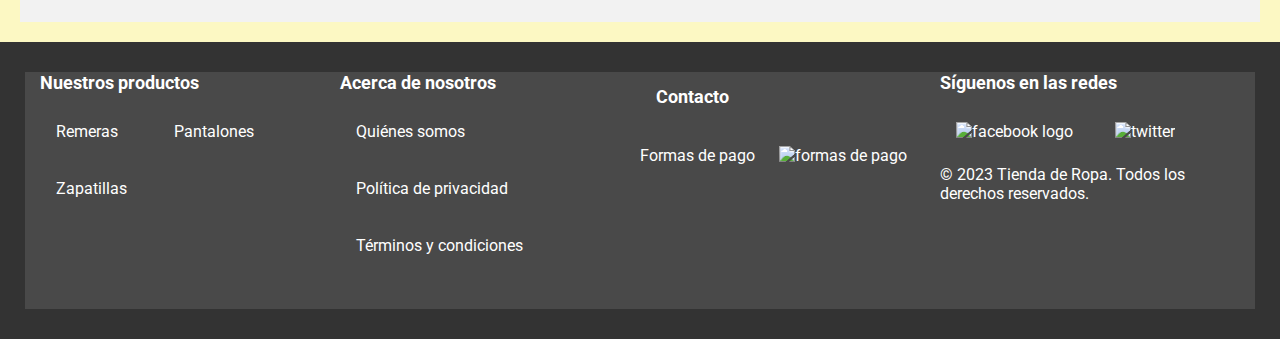
==== commit b4d6b582: "sccsfrst" ====
--- a/index.html
+++ b/index.html
@@ -15,8 +15,6 @@
 <!-- css main -->
 <link href="https://cdn.jsdelivr.net/npm/bootstrap@5.3.0-alpha3/dist/css/bootstrap.min.css" rel="stylesheet" integrity="sha384-KK94CHFLLe+nY2dmCWGMq91rCGa5gtU4mk92HdvYe+M/SXH301p5ILy+dN9+nJOZ" crossorigin="anonymous">
 <link rel="stylesheet" href="./css/estilos.css">
-
-<html>
 </head>
   <body>
     <div class="bodyc">
@@ -110,7 +108,7 @@
           </section>
         </article>
       
-        <article>
+        <article class="lastarticle">
           <section>
             <div class="containeracc">
               <div class="row">
@@ -146,8 +144,6 @@
         </article>
               
       <!-- separador -->
-      <br>
-      <br>
       <div class="separador"></div>
       <!-- separador -->
 
--- a/css/estilos.css
+++ b/css/estilos.css
@@ -67,22 +67,15 @@
     padding: 14px 16px;
 }
 
+.lastarticle{
+    margin-bottom: 30px;
+}
+
 .container li a:hover {
     background-color: #3d3d3d;
 }
 
-/* logo sticky wpp */
-
-/* .whatsapp-logo {
-    position: sticky;
-    bottom: 10px;
-    right: 10px; 
-    width: 100px; 
-    height: auto;
-    z-index: 999; 
-} */
 /* Estilos para el logotipo */
-
 .logocontainer {
     height: 50px;
     max-width: 100px;
@@ -524,30 +517,32 @@
 
 /* css-politicas-de-privacidad */
 /* Estilos para el contenido principal */
-.h1pol {
-    font-size: 28px;
-    margin-bottom: 10px;
-}
+
 .h2pol {
     font-size: 24px;
     margin-bottom: 10px;
 }
+
 .sectionpol {
     padding: 20px;
 }
+
 .ulpol {
     list-style-type: disc;
     margin-left: 20px;
     margin-bottom: 20px;
 }
+
 .lipol {
     margin-bottom: 5px;
 }
+
 .ppol {
     font-size: 16px;
     line-height: 1.5;
     margin-bottom: 20px;
 }
+
 .mainpol {
     display: flex;
     justify-content: center;
@@ -562,19 +557,11 @@
     margin: 0 auto;
     padding: 20px;
 }
-.h1term {
-    font-size: 28px;
-    margin-bottom: 10px;
-}
+
 .pterm {
     font-size: 16px;
     line-height: 1.5;
     margin-bottom: 20px;
-}
-.h1term {
-    text-align: center;
-    font-size: 36px;
-    margin-bottom: 30px;
 }
 
 .pterm {
@@ -601,9 +588,6 @@
     margin-right: 10px;
 }
 
-.h1dest {
-    margin: 0;
-}
 
 .sectiondest {
     display: flex;
@@ -650,11 +634,12 @@
     border: 1px solid #333;
     color: #333;
 }
-/* css-separador index */
+
+/* barra separadora */
 .separador {
     border-bottom: 5px solid #3f3d3d;
 }
-
+/* barra separadora */
 
 .pacc {
     margin-bottom: 5px 0;
@@ -705,10 +690,6 @@
 /* compra de articulos */
 
 
-.h1com {
-    color: #333;
-    text-align: center;
-}
 
 .formcom {
     max-width: 400px;
@@ -970,4 +951,3 @@
     font-size: 14px;
     }
 }
-
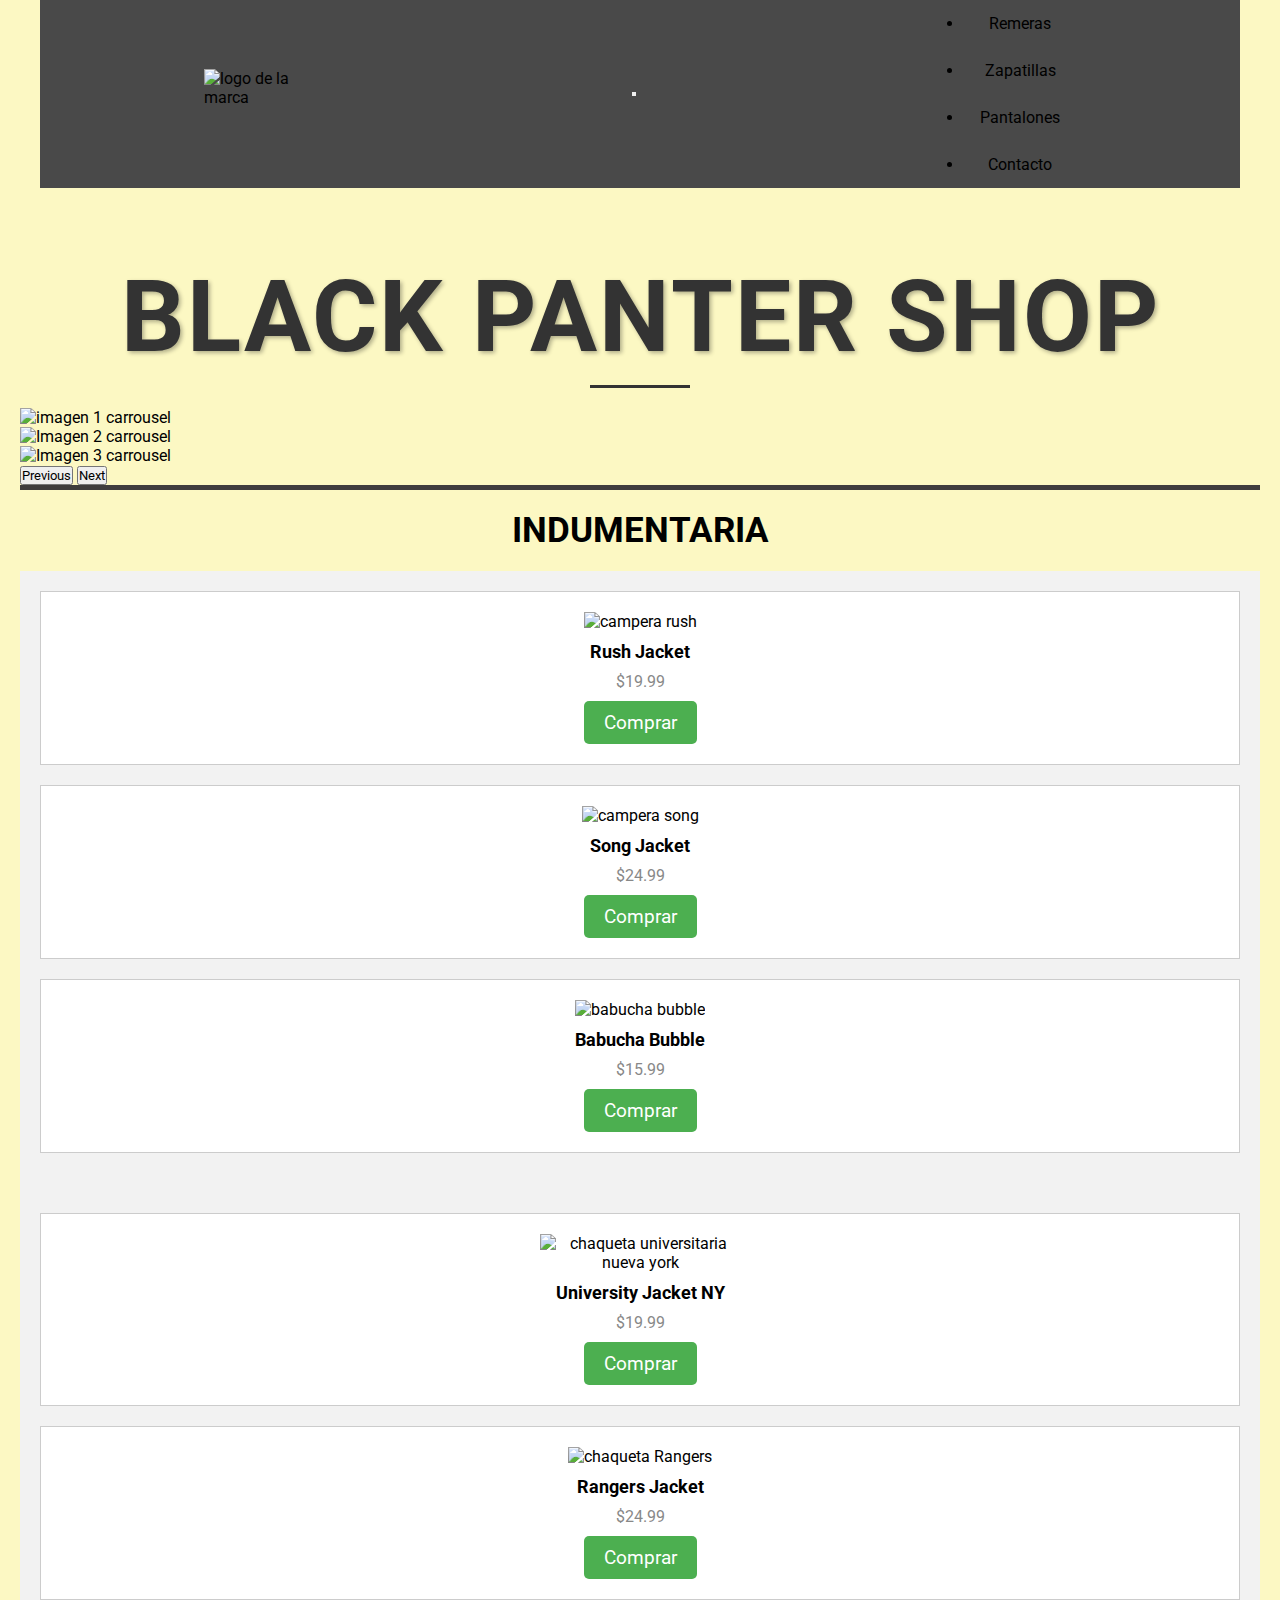
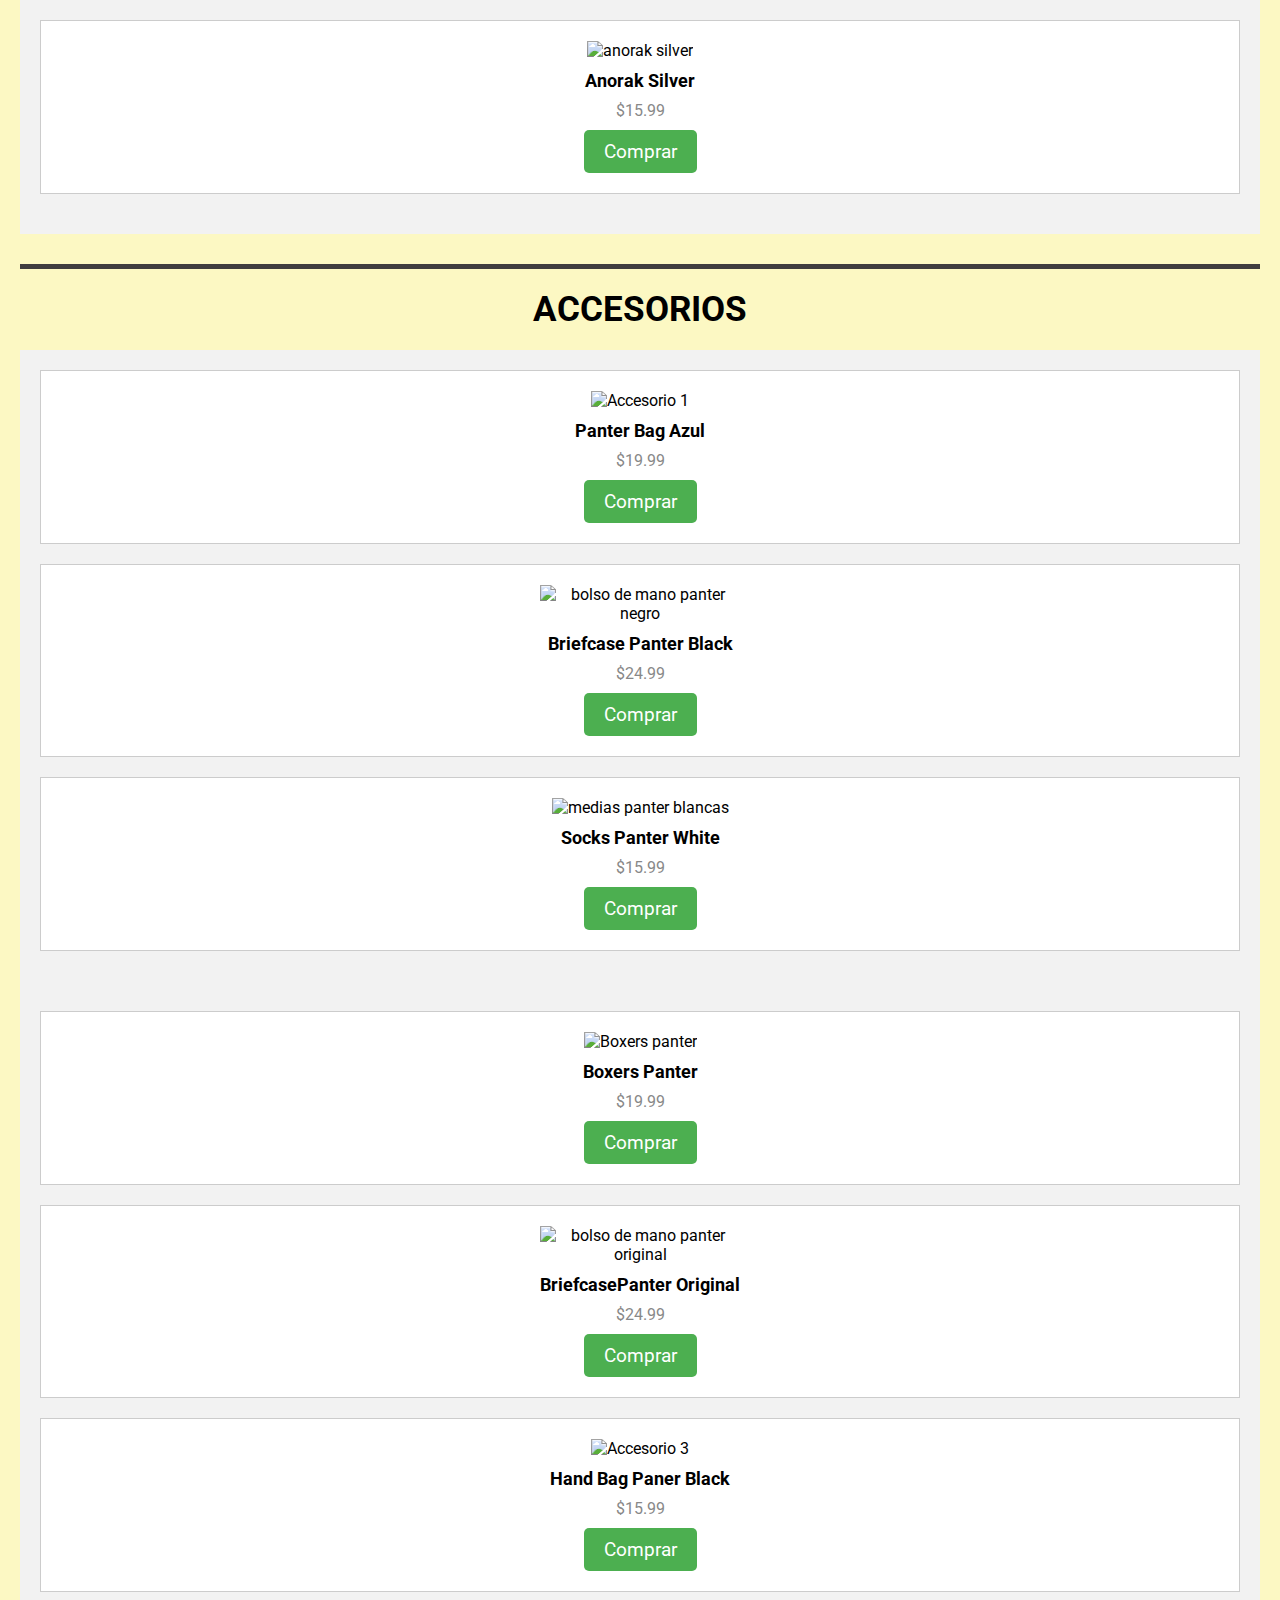
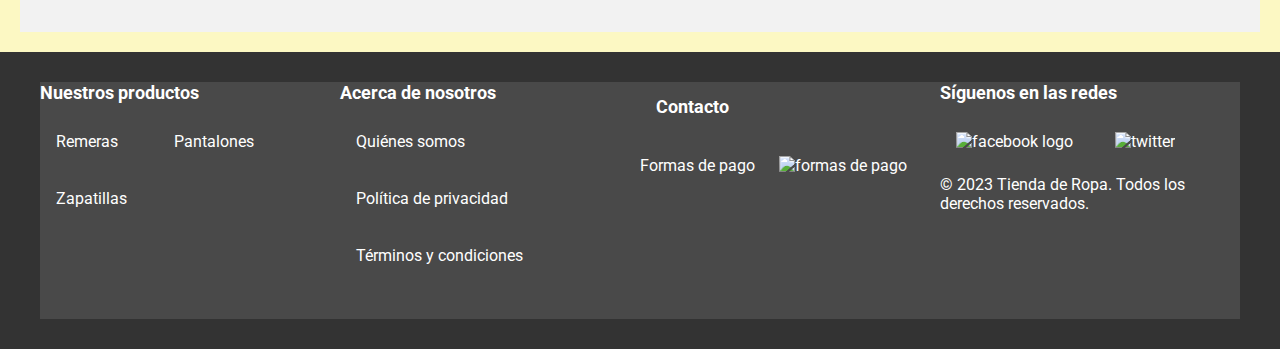
==== commit f0ac5819: "sasschanges" ====
--- a/index.html
+++ b/index.html
@@ -12,6 +12,7 @@
 <link rel="preconnect" href="https://fonts.googleapis.com">
 <link rel="preconnect" href="https://fonts.gstatic.com" crossorigin>
 <link href="https://fonts.googleapis.com/css2?family=Roboto:ital,wght@1,900&display=swap" rel="stylesheet">
+
 <!-- css main -->
 <link href="https://cdn.jsdelivr.net/npm/bootstrap@5.3.0-alpha3/dist/css/bootstrap.min.css" rel="stylesheet" integrity="sha384-KK94CHFLLe+nY2dmCWGMq91rCGa5gtU4mk92HdvYe+M/SXH301p5ILy+dN9+nJOZ" crossorigin="anonymous">
 <link rel="stylesheet" href="./css/estilos.css">
@@ -66,8 +67,6 @@
       </div>
 
         <!-- separador -->
-        <br>
-        <br>
         <div class="separador"></div>
         <!-- separador -->
 
--- a/css/estilos.css
+++ b/css/estilos.css
@@ -1,953 +1,611 @@
-@import url('https://fonts.googleapis.com/css2?family=Roboto:ital,wght@1,900&display=swap');
-
-*{
-    margin: 0px;
-    padding: 0px;
-    font-family: roboto;
+@charset "UTF-8";
+@import url("https://fonts.googleapis.com/css2?family=Roboto:ital,wght@1,900&display=swap");
+.bodyc {
+  background-color: #fcf8c3;
+  max-width: 100%;
+}
+
+#principal {
+  text-align: center;
+  font-size: 36px;
+  color: #333;
+  margin-top: 50px;
+  text-transform: uppercase;
+  letter-spacing: 2px;
+  text-shadow: 2px 2px 4px rgba(0, 0, 0, 0.3);
+}
+
+#principal::after {
+  content: "";
+  display: block;
+  width: 100px;
+  height: 3px;
+  background-color: #333;
+  margin: 10px auto;
+}
+
+h1 {
+  text-align: center;
+  margin: 20px;
+}
+
+#principal {
+  font-size: 100px;
+}
+
+h2 {
+  text-align: center;
+  margin: 20px;
+  font-size: 35px;
+}
+
+.container {
+  list-style-type: none;
+  background-color: #494949;
+  display: flex;
+  justify-content: space-around;
+  align-items: center;
+  height: 100%;
+  max-width: 1200px;
+  margin: 0 auto;
+}
+.container li a {
+  text-decoration: none;
+  color: rgb(0, 0, 0);
+  display: block;
+  text-align: center;
+  padding: 14px 16px;
+}
+.container li a:hover {
+  background-color: #3d3d3d;
+}
+
+.logocontainer {
+  height: 50px;
+  max-width: 100px;
+}
+.logocontainer .logo {
+  width: 100%;
+  height: 100%;
+  object-fit: contain;
+}
+
+footer {
+  background-color: #333;
+  color: #fff;
+  padding: 30px 0;
+}
+footer li {
+  display: inline-block;
+  margin-right: 20px;
+  margin-bottom: 10px;
+}
+footer li:last-child {
+  margin-right: 0;
+}
+
+.social-links {
+  display: flex;
+}
+.social-links li {
+  margin-right: 10px;
+}
+
+.footer-top {
+  display: flex;
+  flex-wrap: wrap;
+}
+
+.footer-col {
+  flex: 1 0 25%;
+  margin-bottom: 30px;
+}
+.footer-col h3 {
+  font-size: 18px;
+  margin-bottom: 15px;
+}
+.footer-col ul {
+  list-style: none;
+  margin: 0;
+  padding: 0;
+}
+.footer-col ul li {
+  margin-bottom: 10px;
+}
+.footer-col ul li a {
+  color: #fff;
+  text-decoration: none;
+}
+.footer-col img {
+  max-width: 100%;
+  height: auto;
+}
+
+.bodyreme {
+  font-family: Arial, sans-serif;
+  margin: 0;
+}
+
+.headerreme {
+  background-color: #333;
+  color: #ff0000;
+  padding: 20px;
+}
+
+.mainreme {
+  max-width: 800px;
+  margin: 0 auto;
+  padding: 20px;
+}
+
+.product-listreme {
+  display: flex;
+  flex-wrap: wrap;
+  justify-content: space-between;
+  margin-top: 20px;
+  display: flex;
+  flex-wrap: wrap;
+  justify-content: center;
+  margin-top: 20px;
+}
+
+.productreme {
+  width: calc(33.33% - 20px);
+  margin-bottom: 20px;
+  display: flex;
+  flex-direction: column;
+  align-items: center;
+  width: 30%;
+  background-color: #fff;
+  border: 1px solid #ddd;
+  box-shadow: 0px 0px 5px #ddd;
+  margin: 20px;
+}
+.productreme img {
+  max-width: 100%;
+  height: auto;
+  display: block;
+  margin: 0 auto;
+  width: 80%;
+  margin-top: 20px;
+}
+.productreme h2 {
+  margin-top: 10px;
+  margin-bottom: 5px;
+  text-align: center;
+  font-size: 1.5em;
+}
+.productreme p {
+  font-size: 14px;
+  color: #999;
+  margin-bottom: 10px;
+  text-align: center;
+  margin: 10px;
+  padding: 10px;
+}
+.productreme :hover {
+  box-shadow: 4px 4px 4px rgba(0, 0, 0, 0.2);
+}
+
+.buy-button {
+  background-color: #F05356;
+  border: none;
+  color: #fff;
+  padding: 10px 20px;
+  cursor: pointer;
+  transition: background-color 0.3s ease;
+  border-radius: 5px;
+  background-color: #4CAF50;
+  font-size: 1.2em;
+}
+.buy-button :hover {
+  background-color: #E54347;
+}
+
+.zapatillas {
+  display: flex;
+  flex-wrap: wrap;
+  align-items: center;
+  margin-top: 50px;
+  justify-content: center;
+}
+
+.productzapa {
+  display: flex;
+  flex-direction: column;
+  align-items: center;
+  width: 25%;
+  margin-bottom: 300px;
+  background-color: #fff;
+  border: 1px solid #ddd;
+  box-shadow: 0px 0px 5px #ddd;
+  width: 300px;
+  margin: 20px;
+  text-align: center;
+}
+.productzapa img {
+  height: auto;
+  margin-top: 20px;
+  max-width: 100%;
+}
+
+.pantalones {
+  display: flex;
+  flex-wrap: wrap;
+  justify-content: space-between;
+  padding: 20px;
+}
+
+.about-us {
+  background-color: #f5f5f5;
+  padding: 40px 0;
+}
+
+.containerus {
+  max-width: 960px;
+  margin: 0 auto;
+  text-align: center;
+}
+
+.about-uss {
+  padding: 50px 0;
+}
+
+.about-header {
+  text-align: center;
+  margin-bottom: 30px;
+}
+
+.about-content {
+  max-width: 800px;
+  margin: 0 auto;
+  line-height: 1.5;
+  text-align: justify;
+}
+
+.containerus {
+  max-width: 960px;
+  margin: 0 auto;
+  text-align: center;
+}
+
+.mainos {
+  display: flex;
+  justify-content: center;
+  align-items: center;
+  flex-direction: column;
+  margin: 50px;
+}
+
+form {
+  width: 500px;
+  margin: 0 auto;
+  font-family: Arial, sans-serif;
+}
+
+label {
+  display: block;
+  margin-bottom: 10px;
+  font-weight: bold;
+  font-size: 16px;
+}
+
+input[type=text], input[type=email], textarea {
+  width: 100%;
+  padding: 10px;
+  margin-bottom: 20px;
+  border-radius: 5px;
+  border: none;
+  background-color: #f2f2f2;
+  font-size: 16px;
+}
+
+textarea {
+  height: 150px;
+}
+
+input[type=submit] {
+  background-color: #4CAF50;
+  color: white;
+  padding: 10px 20px;
+  border: none;
+  border-radius: 5px;
+  font-size: 16px;
+  cursor: pointer;
+}
+
+input[type=submit]:hover {
+  background-color: #3e8e41;
+}
+
+.sectionpol {
+  padding: 20px;
+}
+
+.ulpol {
+  list-style-type: disc;
+  margin-left: 20px;
+  margin-bottom: 20px;
+}
+
+.lipol {
+  margin-bottom: 5px;
+}
+
+.ppol {
+  font-size: 16px;
+  line-height: 1.5;
+  margin-bottom: 20px;
+}
+
+.mainpol {
+  display: flex;
+  justify-content: center;
+  align-items: center;
+  flex-direction: column;
+  margin: 50px;
+}
+
+.containerterm {
+  max-width: 800px;
+  margin: 0 auto;
+  padding: 20px;
+}
+
+.pterm {
+  font-size: 16px;
+  line-height: 1.5;
+  margin-bottom: 20px;
+}
+
+.ulterm {
+  margin: 0;
+  padding: 0;
+  list-style: none;
+  margin-bottom: 20px;
+}
+
+.literms {
+  margin-bottom: 10px;
+}
+
+.formcom {
+  max-width: 400px;
+  margin: 20px auto;
+  padding: 20px;
+  background-color: #fff;
+  border-radius: 5px;
+  box-shadow: 0 0 5px rgba(0, 0, 0, 0.1);
+}
+
+.labelcom {
+  display: block;
+  margin-bottom: 5px;
+  color: #333;
+}
+
+.cominput[type=text],
+.cominput[type=number] {
+  width: 100%;
+  padding: 8px;
+  border: 1px solid #ccc;
+  border-radius: 3px;
+  box-sizing: border-box;
+}
+
+.buttocom:hover {
+  background-color: #45a049;
+}
+
+.buttoncompr {
+  margin-top: 10px;
+  background-color: #6d6d6d;
+  border: none;
+  color: white;
+  text-align: center;
+  text-decoration: none;
+  display: inline-block;
+  font-size: 16px;
+  cursor: pointer;
+  padding: 10px 24px;
+  border-radius: 4px;
+}
+.buttoncompr :hover {
+  background-color: #525252;
+}
+
+* {
+  margin: 0px;
+  padding: 0px;
+  font-family: roboto;
 }
 
 body {
-    height: 1000px; 
-    position: relative;
-}
-
-.bodyc {
-    background-color: #fcf8c3;
-    max-width: 100%;
-}
-#principal {
-    text-align: center;
-    font-size: 36px;
-    color: #333;
-    margin-top: 50px;
-    text-transform: uppercase;
-    letter-spacing: 2px;
-    text-shadow: 2px 2px 4px rgba(0, 0, 0, 0.3);
-}
-
-#principal::after {
-    content: "";
-    display: block;
-    width: 100px;
-    height: 3px;
-    background-color: #333;
-    margin: 10px auto;
-}
-h1{
-    text-align: center;
-    margin: 20px;
-}
-#principal{
-    font-size: 100px;
-}
-
-h2{
-    text-align: center;
-    margin: 20px;
-    font-size: 35px;
-}
-
-.container {
-    list-style-type: none;
-    background-color: #494949;
-    display: flex;
-    justify-content: space-around;
-    align-items: center;
-    height: 100%;
-    max-width: 1200px;
-    margin: 0 auto;
-    padding: 20px;
-}
-
-.container li a{
-    text-decoration: none;
-    color: rgb(0, 0, 0);
-    display: block;
-    text-align: center;
-    padding: 14px 16px;
-}
-
-.lastarticle{
-    margin-bottom: 30px;
-}
-
-.container li a:hover {
-    background-color: #3d3d3d;
-}
-
-/* Estilos para el logotipo */
-.logocontainer {
-    height: 50px;
-    max-width: 100px;
-
-}
-.logo{
-    width: 100%;
-    height: 100%;
-    object-fit: contain;
-}
-
-.card{
-    height: 250px;
-    width: 300px;
-    border: 2px solid black;
-    padding: 0px;
-    margin: 100px;
-}
-
-.cardcontainer{
-    display: flex;
-    justify-content: space-around;
-
-}
-
-.cardremeras{
-    margin: top ;
-    background-color: bisque;
-}
-
-form {
-    width: 500px;
-    margin: 0 auto;
-    font-family: Arial, sans-serif;
-}
-label {
-    display: block;
-    margin-bottom: 10px;
-    font-weight: bold;
-    font-size: 16px;
-}
-input[type="text"], input[type="email"], textarea {
-    width: 100%;
-    padding: 10px;
-    margin-bottom: 20px;
-    border-radius: 5px;
-    border: none;
-    background-color: #f2f2f2;
-    font-size: 16px;
-}
-textarea {
-    height: 150px;
-}
-input[type="submit"] {
-    background-color: #4CAF50;
-    color: white;
-    padding: 10px 20px;
-    border: none;
-    border-radius: 5px;
-    font-size: 16px;
-    cursor: pointer;
-}
-input[type="submit"]:hover {
-    background-color: #3e8e41;
-}
-
-/* Estilos para el contenido principal */
+  height: 1000px;
+  position: relative;
+}
+
 .main {
-    padding: 20px;
-}
-
-/* footer css */
-
-footer {
-    background-color: #333;
-    color: #fff;
-    padding: 30px 0;
-}
-footer li {
-    display: inline-block;
-    margin-right: 20px;
-    margin-bottom: 10px;
-}
-
-footer li:last-child {
-    margin-right: 0;
-}
-
-.social-links {
-    display: flex;
-}
-
-.social-links li {
-    margin-right: 10px;
-}
-
-.container {
-    margin: 0 auto;
-    padding: 0 15px;
-}
-
-.footer-top {
-    display: flex;
-    flex-wrap: wrap;
-}
-.footer-col {
-    flex: 1 0 25%;
-    margin-bottom: 30px;
-}
-.footer-col h3 {
-    font-size: 18px;
-    margin-bottom: 15px;
-}
-.footer-col ul {
-    list-style: none;
-    margin: 0;
-    padding: 0;
-}
-.footer-col ul li {
-    margin-bottom: 10px;
-}
-.footer-col ul li a {
-    color: #fff;
-    text-decoration: none;
-}
-.footer-col img {
-    max-width: 100%;
-    height: auto;
-}
-
-
-.bodyreme {
-    font-family: Arial, sans-serif;
-    margin: 0;
-}
-
-.headerreme {
-    background-color: #333;
-    color: #fff;
-    padding: 20px;
-}
-
-.mainreme {
-    max-width: 800px;
-    margin: 0 auto;
-    padding: 20px;
-}
-
-.product-listreme {
-    display: flex;
-    flex-wrap: wrap;
-    justify-content: space-between;
-    margin-top: 20px;
-}
-
-.productreme {
-    width: calc(33.33% - 20px);
-    margin-bottom: 20px;
-}
-
-.productreme img {
-    max-width: 100%;
-    height: auto;
-}
-
-.productreme h2 {
-    font-size: 24px;
-    margin-top: 10px;
-    margin-bottom: 5px;
-}
-
-.productreme p {
-    font-size: 14px;
-    color: #999;
-    margin-bottom: 10px;
-}
-/* Estilos de botón de compra */
-
-.buy-button {
-    background-color: #F05356;
-    border: none;
-    color: #fff;
-    padding: 10px 20px;
-    font-size: 16px;
-    cursor: pointer;
-    transition: background-color 0.3s ease;
-}
-
-.buy-button:hover {
-    background-color: #E54347;
-}
-
-
-.product-listreme {
-    display: flex;
-    flex-wrap: wrap;
-    justify-content: center;
-    margin-top: 20px;
-}
-
-.productreme {
-    width: calc(33.33% - 20px);
-    margin-bottom: 20px;
-    border: 1px solid #ccc;
-    box-shadow: 2px 2px 2px rgba(0, 0, 0, 0.1);
-    transition: box-shadow 0.3s ease;
-    margin: 20px;
-    text-align: center;
-}
-
-.productreme:hover {
-    box-shadow: 4px 4px 4px rgba(0, 0, 0, 0.2);
-}
-
-.productreme img {
-    max-width: 100%;
-    height: auto;
-    display: block;
-    margin: 0 auto;
-}
-
-.productreme h2 {
-    font-size: 24px;
-    margin-top: 10px;
-    margin-bottom: 5px;
-    text-align: center;
-}
-
-.productreme p {
-    font-size: 14px;
-    color: #999;
-    margin-bottom: 10px;
-    text-align: center;
-    margin: 10px;
-    padding: 10px;
-}
-
-/* css-pantalones */
-.pantalones {
-    display: flex;
-    flex-wrap: wrap;
-    justify-content: space-between;
-    padding: 20px;
-}
-
-.productreme {
-    display: flex;
-    flex-direction: column;
-    align-items: center;
-    width: 30%;
-    margin-bottom: 300px;
-    background-color: #fff;
-    border: 1px solid #ddd;
-    box-shadow: 0px 0px 5px #ddd;
-}
-
-.productreme img {
-    width: 80%;
-    height: auto;
-    margin-top: 20px;
-}
-
-.productreme h2 {
-    font-size: 1.5em;
-    margin: 10px 0;
-}
-
-.productreme p {
-    font-size: 1.2em;
-    font-weight: bold;
-    margin: 0 0 10px 0;
-}
-
-.buy-button {
-    border: none;
-    border-radius: 5px;
-    background-color: #4CAF50;
-    color: #fff;
-    font-size: 1.2em;
-    cursor: pointer;
-    padding: 10px 20px;
-    font-size: 16px;
-}
-
-/* css-zapatillas */
-.zapatillas {
-    display: flex;
-    flex-wrap: wrap;
-    align-items: center;
-    margin-top: 50px;
-    justify-content: center;
-}
-
-.productzapa {
-    display: flex;
-    flex-direction: column;
-    align-items: center;
-    width: 25%;
-    margin-bottom: 300px;
-    background-color: #fff;
-    border: 1px solid #ddd;
-    box-shadow: 0px 0px 5px #ddd;
-    width: 300px;
-    margin: 20px;
-    text-align: center;
-}
-
-.productzapa img {
-    height: auto;
-    margin-top: 20px;
-    max-width: 100%;
-}
-
-
-/* css-destacados */
-.destacados {
-    max-width: 960px;
-    margin: 0 auto;
-    display: flex;
-    flex-wrap: wrap;
-    justify-content: center;
-}
-
-.articledes {
-    margin: 20px;
-    border: 1px solid #ccc;
-    border-radius: 5px;
-    padding: 10px;
-    box-shadow: 2px 2px 5px rgba(0, 0, 0, 0.3);
-    transition: box-shadow 0.3s ease;
-    width: calc(33.33% - 40px);
-    display: flex;
-    flex-direction: column;
-    justify-content: space-between;
-
-}
-
-.articledes:hover {
-    box-shadow: 4px 4px 10px rgba(0, 0, 0, 0.5);
-}
-
-.articledes .imgdes {
-    max-width: 100%;
-}
-
-.articledes .h3des {
-    font-size: 1.2em;
-    margin-top: 10px;
-    margin-bottom: 5px;
-}
-.articledes .p {
-    font-size: 0.9em;
-    margin-top: 0;
-    margin-bottom: 10px;
-}
-
-.articledes .buttondes {
-    background-color: #007bff;
-    color: #fff;
-    border: none;
-    border-radius: 5px;
-    padding: 8px 12px;
-    font-size: 1em;
-    cursor: pointer;
-    transition: background-color 0.3s ease;
-}
-
-.article .buttondes:hover {
-    background-color: #0056b3;
-}
-
-/* css-aboutUS */
-
-.about-us {
-    background-color: #f5f5f5;
-    padding: 40px 0;
-}
-
-.containerus {
-    max-width: 960px;
-    margin: 0 auto;
-    text-align: center;
-}
-
-.h2us {
-    font-size: 36px;
-    margin-bottom: 20px;
-}
-
-.pus {
-    font-size: 18px;
-    line-height: 1.5;
-    margin-bottom: 20px;
-}
-
-.about-uss {
-    padding: 50px 0;
-}
-
-.about-header {
-    text-align: center;
-    margin-bottom: 30px;
-}
-
-.about-header .h2us {
-    font-size: 36px;
-    font-weight: 600;
-    color: #333;
-}
-
-.about-content {
-    max-width: 800px;
-    margin: 0 auto;
-    font-size: 18px;
-    line-height: 1.5;
-    text-align: justify;
-    padding: 0 20px;
-}
-
-.mainos {
-    display: flex;
-    justify-content: center;
-    align-items: center;
-    flex-direction: column;
-    margin: 50px;
-}
-
-.h2os {
-    font-size: 24px;
-    margin-bottom: 10px;
-}
-
-.pos {
-    font-size: 16px;
-    line-height: 1.5;
-    text-align: center;
-    margin-bottom: 20px;
-}
-
-/* css-politicas-de-privacidad */
-/* Estilos para el contenido principal */
-
-.h2pol {
-    font-size: 24px;
-    margin-bottom: 10px;
-}
-
-.sectionpol {
-    padding: 20px;
-}
-
-.ulpol {
-    list-style-type: disc;
-    margin-left: 20px;
-    margin-bottom: 20px;
-}
-
-.lipol {
-    margin-bottom: 5px;
-}
-
-.ppol {
-    font-size: 16px;
-    line-height: 1.5;
-    margin-bottom: 20px;
-}
-
-.mainpol {
-    display: flex;
-    justify-content: center;
-    align-items: center;
-    flex-direction: column;
-    margin: 50px;
-}
-
-/* css-terminos-condiciones */
-.containerterm {
-    max-width: 800px;
-    margin: 0 auto;
-    padding: 20px;
-}
-
-.pterm {
-    font-size: 16px;
-    line-height: 1.5;
-    margin-bottom: 20px;
-}
-
-.pterm {
-    font-size: 16px;
-    line-height: 1.5;
-    margin-bottom: 20px;
-}
-
-.ulterm {
-    margin: 0;
-    padding: 0;
-    list-style: none;
-    margin-bottom: 20px;
-}
-
-.literms {
-    margin-bottom: 10px;
-}
-
-.literms:before {
-    content: "• ";
-    color: #2ecc71;
-    font-size: 18px;
-    margin-right: 10px;
-}
-
-
-.sectiondest {
-    display: flex;
-    flex-wrap: wrap;
-    justify-content: center;
-    padding: 20px;
-}
-
-.productdest {
-    background-color: #f4f4f4;
-    border: 1px solid #ccc;
-    margin: 10px;
-    padding: 10px;
-    text-align: center;
-    width: 200px;
-    
-}
-
-.productdest .imgdest {
-    max-width: 100%;
-}
-
-.productdest .h2dest{
-    font-size: 1.2rem;
-    margin: 10px 0;
-}
-
-.productdest .pdest {
-    margin: 10px 0;
-}
-
-.productdest .buttondest {
-    background-color: #333;
-    border: none;
-    color: #fff;
-    cursor: pointer;
-    font-size: 1rem;
-    padding: 10px;
-    transition: all 0.3s ease-in-out;
-}
-
-.productdest .buttondest:hover {
-    background-color: #fff;
-    border: 1px solid #333;
-    color: #333;
-}
-
-/* barra separadora */
+  padding: 20px;
+}
+
 .separador {
-    border-bottom: 5px solid #3f3d3d;
-}
-/* barra separadora */
-
-.pacc {
-    margin-bottom: 5px 0;
-}
-
-.imgacc {
-    max-width: 100%;
-    height: auto;
-}
-
-.clothing-sectionprin {
-    display: flex;
-    justify-content: space-around;
-    align-items: center;
-}
-
-.clothing-itemprin {
-    flex-basis: 30%;
-    text-align: center;
-}
-
-.clothing-itemprin .imgprin {
-    max-width: 100%;
-}   
-
-.clothing-itemprin .h3prin {
-    font-size: 1.2rem;
-    margin: 1rem 0 0.5rem;
-}
-
-.clothing-itemprin .prin {
-    font-size: 1rem;
-    margin: 0;
-}
-
-.h2accc {
-    font-size: 60px;
-    margin-top: 10px 0;
-}
-
-.hovernav:hover { /*Todos los elementos <a> cuando el mouse esté posicionado sobre ellos*/
-    font-weight: bold;
-    padding:20px;
-    background-color: rgb(250, 250, 250);
-    color: azure;
-}
-
-/* compra de articulos */
-
-
-
-.formcom {
-    max-width: 400px;
-    margin: 20px auto;
-    padding: 20px;
-    background-color: #fff;
-    border-radius: 5px;
-    box-shadow: 0 0 5px rgba(0, 0, 0, 0.1);
-}
-
-.labelcom {
-    display: block;
-    margin-bottom: 5px;
-    color: #333;
-}
-
-.cominput[type="text"],
-.cominput[type="number"] {
-    width: 100%;
-    padding: 8px;
-    border: 1px solid #ccc;
-    border-radius: 3px;
-    box-sizing: border-box;
-}
-
-.buttoncom {
-    display: block;
-    width: 100%;
-    padding: 10px;
-    background-color: #4CAF50;
-    color: #fff;
-    border: none;
-    border-radius: 3px;
-    cursor: pointer;
-}
-
-.buttocom:hover {
-    background-color: #45a049;
-}
-
-.buttoncompr {
-    margin-top: 10px;
-    background-color: #6d6d6d;
-    border: none;
-    color: white;
-    text-align: center;
-    text-decoration: none;
-    display: inline-block;
-    font-size: 16px;
-    cursor: pointer;
-    padding: 10px 24px;
-    border-radius: 4px;
-    
-}
-
-.buttoncompr:hover {
-    background-color: #525252;
+  border-bottom: 5px solid #3f3d3d;
 }
 
 .my-link {
-    text-decoration: none;
-    color: inherit;
-}
-
-.alink{
-    text-decoration: none;
-    color: inherit;
+  text-decoration: none;
+  color: inherit;
+}
+
+.alink {
+  text-decoration: none;
+  color: inherit;
 }
 
 .clothing-section {
-    padding: 50px 0;
-    text-align: center;
+  padding: 50px 0;
+  text-align: center;
 }
 
 .clothing-container {
-    display: grid;
-    grid-template-columns: repeat(auto-fit, minmax(250px, 1fr));
-    grid-gap: 30px;
-    margin-top: 30px;
+  display: grid;
+  grid-template-columns: repeat(auto-fit, minmax(250px, 1fr));
+  grid-gap: 30px;
+  margin-top: 30px;
 }
 
 .clothing-item {
-    display: flex;
-    flex-direction: column;
-    background-color: #fff;
-    border: 1px solid #e3e3e3;
-    border-radius: 5px;
-    overflow: hidden;
-}
-
+  display: flex;
+  flex-direction: column;
+  background-color: #fff;
+  border: 1px solid #e3e3e3;
+  border-radius: 5px;
+  overflow: hidden;
+}
 .clothing-item img {
-    max-width: 100%;
-    height: 250px;
-    object-fit: cover;
+  max-width: 100%;
+  height: 250px;
+  object-fit: cover;
 }
 
 .containeracc {
-    padding: 20px;
-    background-color: #f2f2f2;
+  padding: 20px;
+  background-color: #f2f2f2;
+}
+
+.lastarticle {
+  margin-bottom: 30px;
 }
 
 .item {
-    background-color: #fff;
-    border: 1px solid #ccc;
-    padding: 20px;
-    text-align: center;
-    margin-bottom: 20px;
+  background-color: #fff;
+  border: 1px solid #ccc;
+  padding: 20px;
+  text-align: center;
+  margin-bottom: 20px;
 }
 
 .item-image {
-    width: 100%;
-    max-width: 200px;
-    height: auto;
-    margin-bottom: 10px;
+  width: 100%;
+  max-width: 200px;
+  height: auto;
+  margin-bottom: 10px;
 }
 
 .item-title {
-    font-size: 18px;
-    margin-bottom: 10px;
+  font-size: 18px;
+  margin-bottom: 10px;
 }
 
 .item-price {
-    font-size: 16px;
-    color: #888;
-    margin-bottom: 10px;
+  font-size: 16px;
+  color: #888;
+  margin-bottom: 10px;
 }
 
 .item-button {
-    background-color: #007bff;
-    color: #fff;
-    border: none;
-    padding: 8px 16px;
-    font-size: 14px;
-    cursor: pointer;
-}
-
+  background-color: #007bff;
+  color: #fff;
+  border: none;
+  padding: 8px 16px;
+  font-size: 14px;
+  cursor: pointer;
+}
 
 /* Estilos para dispositivos móviles */
 @media (max-width: 576px) {
-
-    /* Estilos del encabezado */
-
-.navbar-nav {
+  /* Estilos del encabezado */
+  .navbar-nav {
     margin-top: 10px;
-    }
-    
-.logocontainer {
+  }
+  .logocontainer {
     text-align: center;
-    }
-    
-.logo {
+  }
+  .logo {
     max-width: 150px;
-    }
-    
-    /* Estilos del título principal */
-
-#principal {
+  }
+  /* Estilos del título principal */
+  #principal {
     font-size: 24px;
     margin-top: 20px;
     margin-bottom: 20px;
-    }
-    
-    /* Estilos de la sección "INDUMENTARIA" */
-
-.section-title {
+  }
+  /* Estilos de la sección "INDUMENTARIA" */
+  .section-title {
     font-size: 20px;
     margin-top: 20px;
     margin-bottom: 10px;
-    }
-    
-    /* Estilos de los artículos */
-
-.item {
+  }
+  /* Estilos de los artículos */
+  .item {
     text-align: center;
     margin-bottom: 20px;
-    }
-    
-.item-image {
+  }
+  .item-image {
     max-width: 100%;
     height: auto;
-    }
-    
-.item-title {
+  }
+  .item-title {
     font-size: 16px;
     margin-top: 10px;
     margin-bottom: 5px;
-    }
-    
-    .item-price {
+  }
+  .item-price {
     font-size: 14px;
     margin-bottom: 10px;
-    }
-    
-    .buy-button {
+  }
+  .buy-button {
     margin-bottom: 10px;
-    }
-
-.pantalones {
+  }
+  .pantalones {
     justify-content: center;
-}
-
-.productreme {
+  }
+  .productreme {
     width: 100%;
     max-width: 400px;
     margin: 20px 0;
-}
-    
-    /* Estilos del pie de página */
-
-    .footer-col {
+  }
+  /* Estilos del pie de página */
+  .footer-col {
     margin-bottom: 20px;
-    }
-    
-    .footer-bottom {
+  }
+  .footer-bottom {
     font-size: 12px;
-    }
-}
-
+  }
+}
 /* Estilos para tablet */
 @media (min-width: 576px) and (max-width: 992px) {
-
-    /* Estilos del encabezado */
-.logo {
+  /* Estilos del encabezado */
+  .logo {
     max-width: 200px;
-    }
-    
-    /* Estilos del título principal */
-
-#principal {
+  }
+  /* Estilos del título principal */
+  #principal {
     font-size: 36px;
     margin-top: 40px;
     margin-bottom: 40px;
-    }
-    
-    /* Estilos de la sección "INDUMENTARIA" */
-
-.section-title {
+  }
+  /* Estilos de la sección "INDUMENTARIA" */
+  .section-title {
     font-size: 28px;
     margin-top: 40px;
     margin-bottom: 20px;
-    }
-    
-    /* Estilos de los artículos */
-
-.item-title {
+  }
+  /* Estilos de los artículos */
+  .item-title {
     font-size: 20px;
     margin-top: 15px;
     margin-bottom: 10px;
-    }
-    
-.item-price {
+  }
+  .item-price {
     font-size: 18px;
     margin-bottom: 10px;
-    }
-    
-    /* Estilos del pie de página */
-
-.footer-bottom {
+  }
+  /* Estilos del pie de página */
+  .footer-bottom {
     font-size: 14px;
-    }
-}
+  }
+}
+
+/*# sourceMappingURL=estilos.css.map */
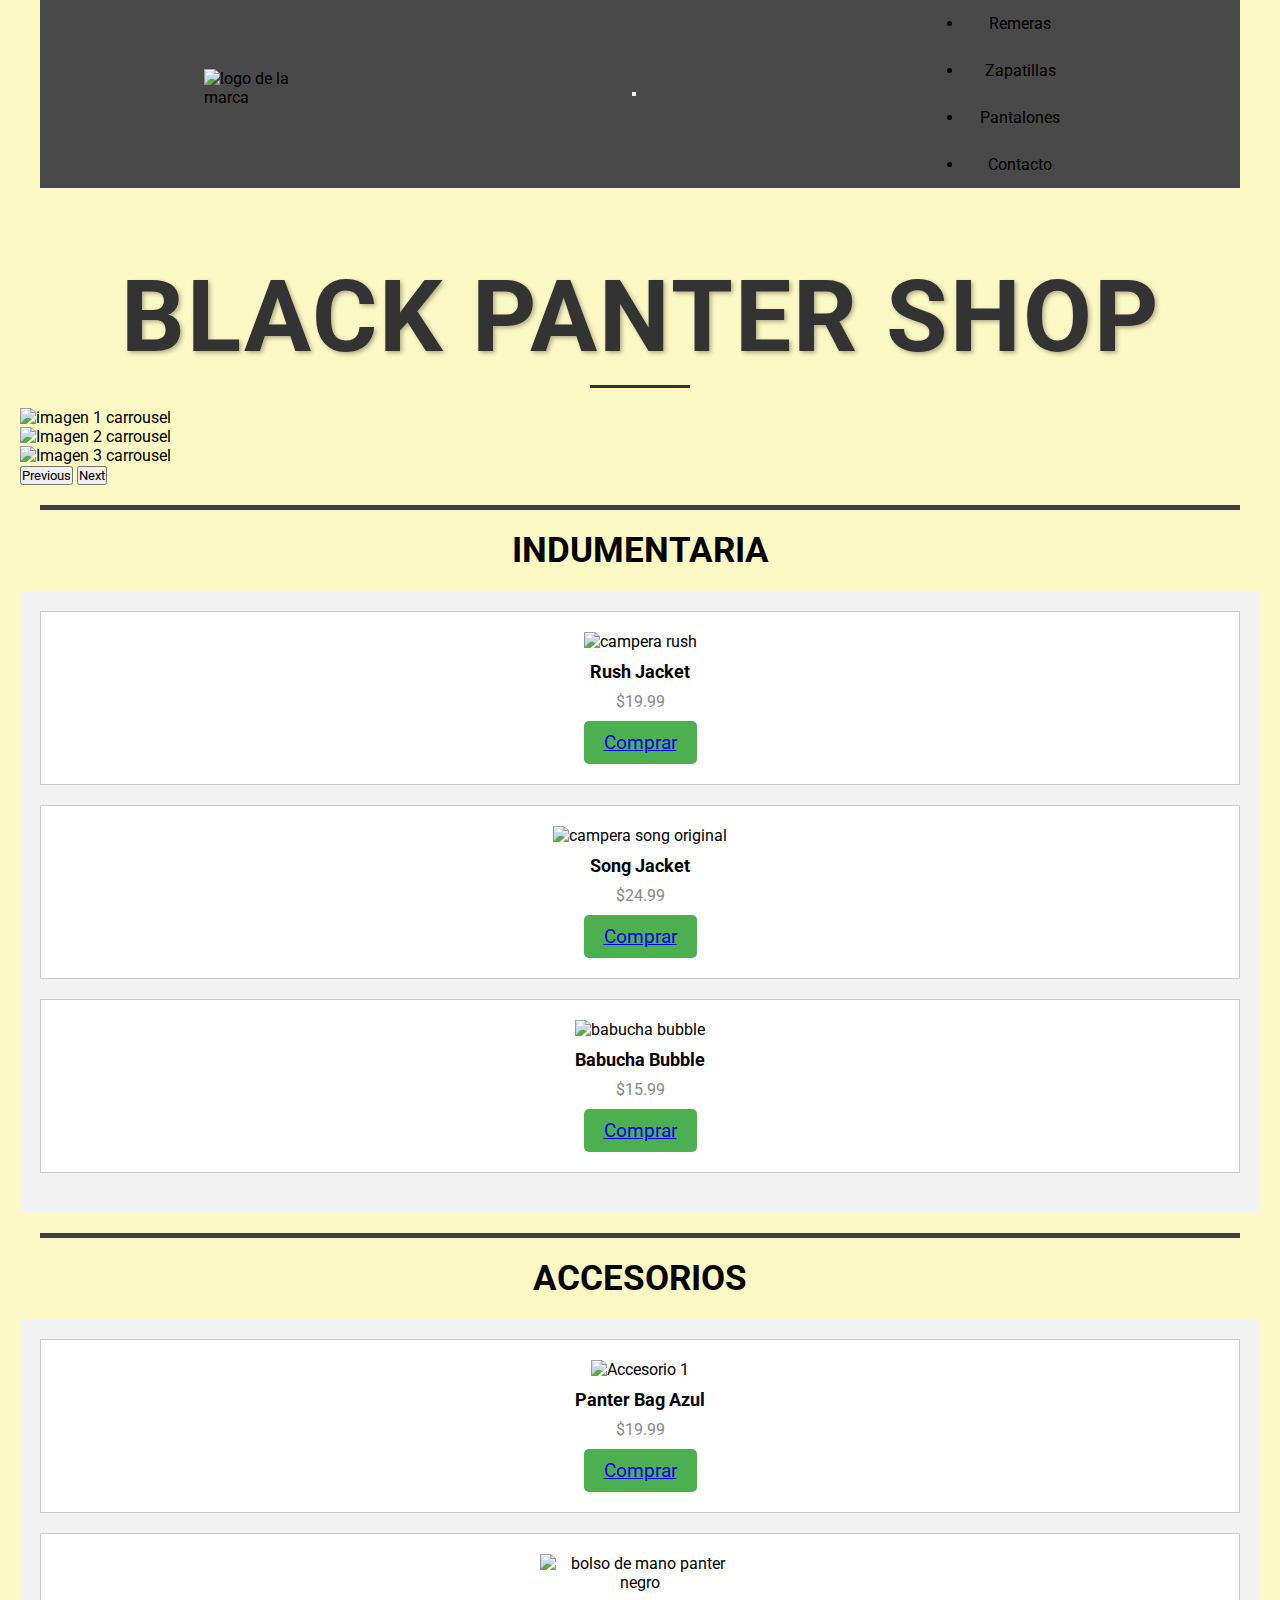
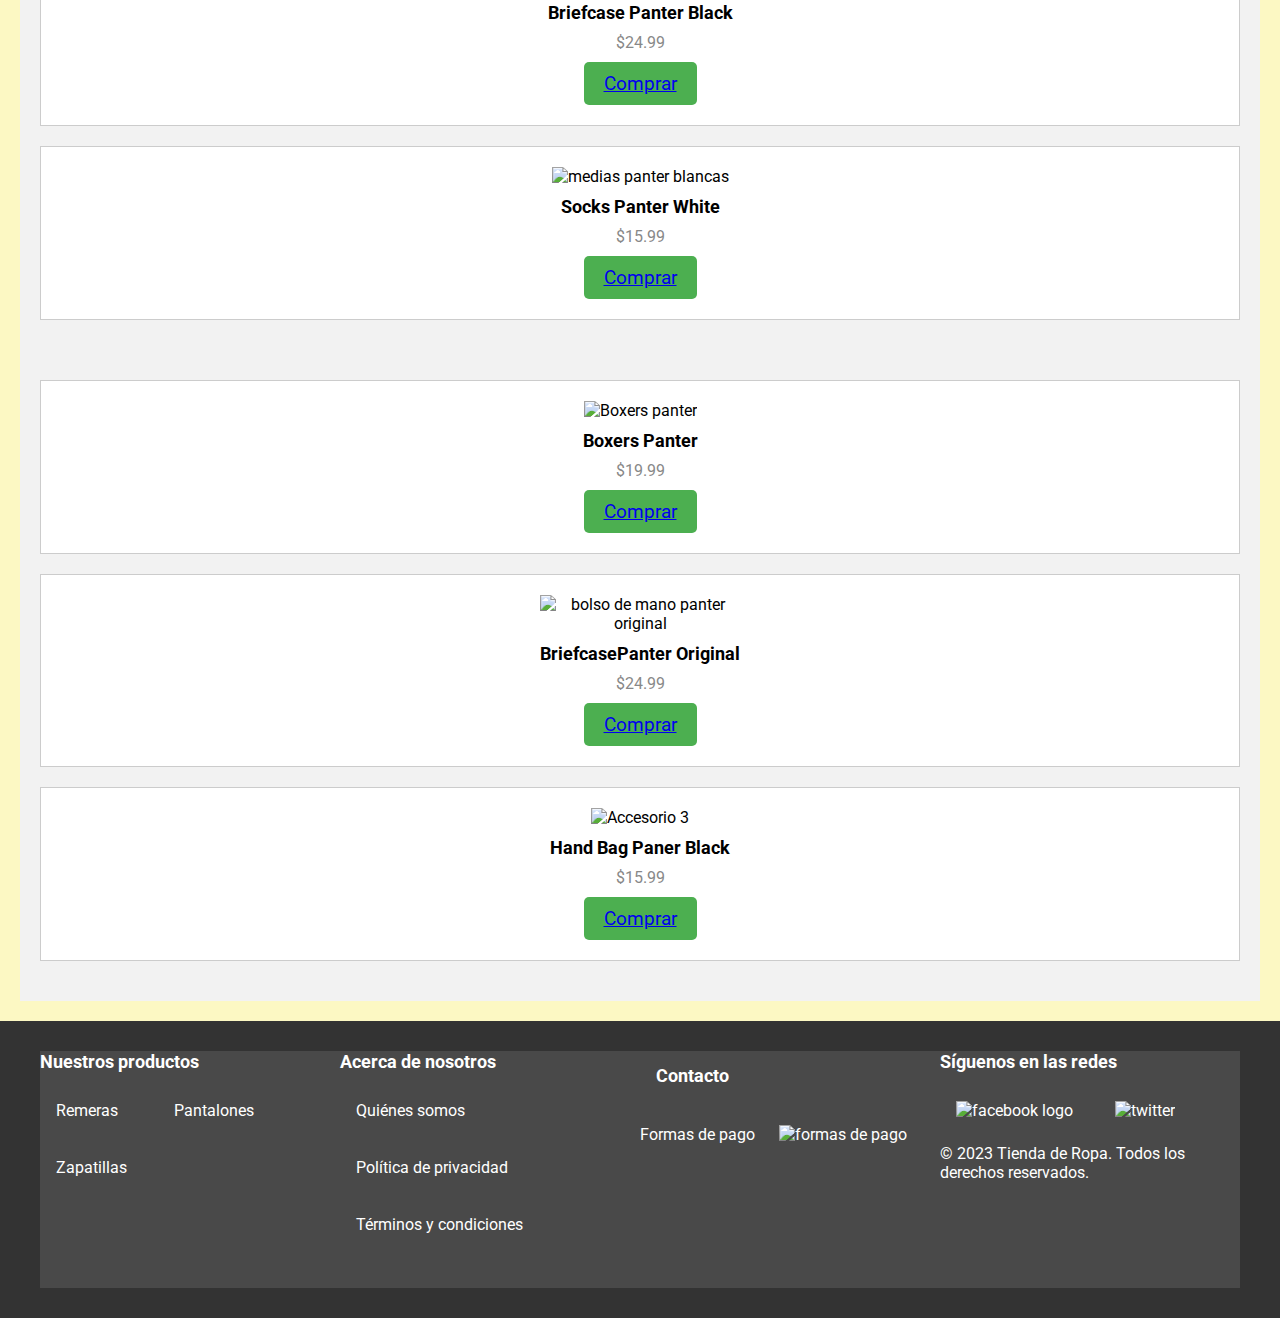
==== commit a343ad0d: "tercerapreentrega3" ====
--- a/index.html
+++ b/index.html
@@ -79,7 +79,7 @@
                 <div class="col-sm-6 col-md-4">
                   <div class="item">
                     <img src="https://batukjeans.com.ar/site/wp-content/uploads/2023/03/campera-jean-a-.jpg" alt="campera rush" class="item-image">
-                    <h4 class="item-title">Rush Jacket</h4>
+                    <h3 class="item-title">Rush Jacket</h3>
                     <p class="item-price">$19.99</p>
                     <button class="buy-button"><a class="alink my-link" href="./pages/Compras/compras.html">Comprar</a></button>
                   </div>
@@ -87,8 +87,8 @@
   
                 <div class="col-sm-6 col-md-4">
                   <div class="item">
-                    <img src="https://batukjeans.com.ar/site/wp-content/uploads/2023/04/camp-b-1701-d.jpg" alt="campera song" class="item-image">
-                    <h4 class="item-title">Song Jacket</h4>
+                    <img src="https://batukjeans.com.ar/site/wp-content/uploads/2023/04/camp-b-1701-d.jpg" alt="campera song original" class="item-image">
+                    <h3 class="item-title">Song Jacket</h3>
                     <p class="item-price">$24.99</p>
                     <button class="buy-button"><a class="alink my-link" href="./pages/Compras/compras.html">Comprar</a></button>
                   </div>
@@ -97,7 +97,7 @@
                 <div class="col-sm-6 col-md-4">
                   <div class="item">
                     <img src="https://batukjeans.com.ar/site/wp-content/uploads/2023/05/pant-b-2151-d.jpg" alt="babucha bubble" class="item-image">
-                    <h4 class="item-title">Babucha Bubble</h4>
+                    <h3 class="item-title">Babucha Bubble</h3>
                     <p class="item-price">$15.99</p>
                     <button class="buy-button"><a class="alink my-link" href="./pages/Compras/compras.html">Comprar</a></button>
                   </div>
@@ -107,40 +107,6 @@
           </section>
         </article>
       
-        <article class="lastarticle">
-          <section>
-            <div class="containeracc">
-              <div class="row">
-                <div class="col-sm-6 col-md-4">
-                  <div class="item">
-                    <img src="https://batukjeans.com.ar/site/wp-content/uploads/2023/03/NYMED-2.jpg" alt="chaqueta universitaria nueva york" class="item-image">
-                    <h4 class="item-title">University Jacket NY</h4>
-                    <p class="item-price">$19.99</p>
-                    <button class="buy-button"><a class="alink my-link" href="./pages/Compras/compras.html">Comprar</a></button>
-                  </div>
-                </div>
-  
-                <div class="col-sm-6 col-md-4">
-                  <div class="item">
-                    <img src="https://batukjeans.com.ar/site/wp-content/uploads/2023/03/GREENENT-2.jpg" alt="chaqueta Rangers" class="item-image">
-                    <h4 class="item-title">Rangers Jacket</h4>
-                    <p class="item-price">$24.99</p>
-                    <button class="buy-button"><a class="alink my-link" href="./pages/Compras/compras.html">Comprar</a></button>
-                  </div>
-                </div>
-  
-                <div class="col-sm-6 col-md-4">
-                  <div class="item">
-                    <img src="https://batukjeans.com.ar/site/wp-content/uploads/2022/08/anorak-b-5109-a.jpg" alt="anorak silver" class="item-image">
-                    <h4 class="item-title">Anorak Silver</h4>
-                    <p class="item-price">$15.99</p>
-                    <button class="buy-button"><a class="alink my-link" href="./pages/Compras/compras.html">Comprar</a></button>
-                  </div>
-                </div>
-              </div>
-            </div>
-          </section>
-        </article>
               
       <!-- separador -->
       <div class="separador"></div>
@@ -154,7 +120,7 @@
               <div class="col-sm-6 col-md-4">
                 <div class="item">
                   <img src="https://batukjeans.com.ar/site/wp-content/uploads/2022/09/bag-bolso-batuk-b.jpg" alt="Accesorio 1" class="item-image">
-                  <h4 class="item-title">Panter Bag Azul</h4>
+                  <h3 class="item-title">Panter Bag Azul</h3>
                   <p class="item-price">$19.99</p>
                   <button class="buy-button"><a class="alink my-link" href="./pages/Compras/compras.html">Comprar</a></button>
                 </div>
@@ -163,7 +129,7 @@
               <div class="col-sm-6 col-md-4">
                 <div class="item">
                   <img src="https://batukjeans.com.ar/site/wp-content/uploads/2022/05/batukbag-a.jpg" alt="bolso de mano panter negro" class="item-image">
-                  <h4 class="item-title">Briefcase Panter Black</h4>
+                  <h3 class="item-title">Briefcase Panter Black</h3>
                   <p class="item-price">$24.99</p>
                   <button class="buy-button"><a class="alink my-link" href="./pages/Compras/compras.html">Comprar</a></button>
                 </div>
@@ -172,7 +138,7 @@
               <div class="col-sm-6 col-md-4">
                 <div class="item">
                   <img src="https://batukjeans.com.ar/site/wp-content/uploads/2022/06/BU-007-1-a.jpg" alt="medias panter blancas" class="item-image">
-                  <h4 class="item-title">Socks Panter White</h4>
+                  <h3 class="item-title">Socks Panter White</h3>
                   <p class="item-price">$15.99</p>
                   <button class="buy-button"><a class="alink my-link" href="./pages/Compras/compras.html">Comprar</a></button>
                 </div>
@@ -190,7 +156,7 @@
               <div class="col-sm-6 col-md-4">
                 <div class="item">
                   <img src="https://batukjeans.com.ar/site/wp-content/uploads/2020/11/0501boxer2.jpg" alt="Boxers panter" class="item-image">
-                  <h4 class="item-title">Boxers Panter</h4>
+                  <h3 class="item-title">Boxers Panter</h3>
                   <p class="item-price">$19.99</p>
                   <button class="buy-button"><a class="alink my-link" href="./pages/Compras/compras.html">Comprar</a></button>
                 </div>
@@ -199,7 +165,7 @@
               <div class="col-sm-6 col-md-4">
                 <div class="item">
                   <img src="https://batukjeans.com.ar/site/wp-content/uploads/2021/10/WhatsApp-Image-2021-10-30-at-13.30.31.jpeg" alt="bolso de mano panter original" class="item-image">
-                  <h4 class="item-title">BriefcasePanter Original</h4>
+                  <h3 class="item-title">BriefcasePanter Original</h3>
                   <p class="item-price">$24.99</p>
                   <button class="buy-button"><a class="alink my-link" href="./pages/Compras/compras.html">Comprar</a></button>
                 </div>
@@ -208,7 +174,7 @@
               <div class="col-sm-6 col-md-4">
                 <div class="item">
                   <img src="https://batukjeans.com.ar/site/wp-content/uploads/2021/01/BOLSAWEB.jpg" alt="Accesorio 3" class="item-image">
-                  <h4 class="item-title">Hand Bag Paner Black</h4>
+                  <h3 class="item-title">Hand Bag Paner Black</h3>
                   <p class="item-price">$15.99</p>
                   <button class="buy-button"><a class="alink my-link" href="./pages/Compras/compras.html">Comprar</a></button>
                 </div>
--- a/css/estilos.css
+++ b/css/estilos.css
@@ -37,6 +37,50 @@
   text-align: center;
   margin: 20px;
   font-size: 35px;
+}
+
+.containeracc {
+  padding: 20px;
+  background-color: #f2f2f2;
+}
+
+.lastarticle {
+  margin-bottom: 30px;
+}
+
+.item {
+  background-color: #fff;
+  border: 1px solid #ccc;
+  padding: 20px;
+  text-align: center;
+  margin-bottom: 20px;
+}
+
+.item-image {
+  width: 100%;
+  max-width: 200px;
+  height: auto;
+  margin-bottom: 10px;
+}
+
+.item-title {
+  font-size: 18px;
+  margin-bottom: 10px;
+}
+
+.item-price {
+  font-size: 16px;
+  color: #888;
+  margin-bottom: 10px;
+}
+
+.item-button {
+  background-color: #007bff;
+  color: #fff;
+  border: none;
+  padding: 8px 16px;
+  font-size: 14px;
+  cursor: pointer;
 }
 
 .container {
@@ -202,6 +246,13 @@
   background-color: #E54347;
 }
 
+.pantalones {
+  display: flex;
+  flex-wrap: wrap;
+  justify-content: space-between;
+  padding: 20px;
+}
+
 .zapatillas {
   display: flex;
   flex-wrap: wrap;
@@ -229,11 +280,9 @@
   max-width: 100%;
 }
 
-.pantalones {
-  display: flex;
-  flex-wrap: wrap;
-  justify-content: space-between;
-  padding: 20px;
+.stylesh3 {
+  font-size: 1.5rem;
+  text-align: center;
 }
 
 .about-us {
@@ -316,6 +365,11 @@
 
 input[type=submit]:hover {
   background-color: #3e8e41;
+  margin: 100px;
+}
+
+.separadors {
+  margin: 100px;
 }
 
 .sectionpol {
@@ -431,86 +485,7 @@
 
 .separador {
   border-bottom: 5px solid #3f3d3d;
-}
-
-.my-link {
-  text-decoration: none;
-  color: inherit;
-}
-
-.alink {
-  text-decoration: none;
-  color: inherit;
-}
-
-.clothing-section {
-  padding: 50px 0;
-  text-align: center;
-}
-
-.clothing-container {
-  display: grid;
-  grid-template-columns: repeat(auto-fit, minmax(250px, 1fr));
-  grid-gap: 30px;
-  margin-top: 30px;
-}
-
-.clothing-item {
-  display: flex;
-  flex-direction: column;
-  background-color: #fff;
-  border: 1px solid #e3e3e3;
-  border-radius: 5px;
-  overflow: hidden;
-}
-.clothing-item img {
-  max-width: 100%;
-  height: 250px;
-  object-fit: cover;
-}
-
-.containeracc {
-  padding: 20px;
-  background-color: #f2f2f2;
-}
-
-.lastarticle {
-  margin-bottom: 30px;
-}
-
-.item {
-  background-color: #fff;
-  border: 1px solid #ccc;
-  padding: 20px;
-  text-align: center;
-  margin-bottom: 20px;
-}
-
-.item-image {
-  width: 100%;
-  max-width: 200px;
-  height: auto;
-  margin-bottom: 10px;
-}
-
-.item-title {
-  font-size: 18px;
-  margin-bottom: 10px;
-}
-
-.item-price {
-  font-size: 16px;
-  color: #888;
-  margin-bottom: 10px;
-}
-
-.item-button {
-  background-color: #007bff;
-  color: #fff;
-  border: none;
-  padding: 8px 16px;
-  font-size: 14px;
-  cursor: pointer;
+  margin: 20px;
 }
 
 /* Estilos para dispositivos móviles */
@@ -570,7 +545,7 @@
   .footer-col {
     margin-bottom: 20px;
   }
-  .footer-bottom {
+  .footer-col .footer-bottom {
     font-size: 12px;
   }
 }
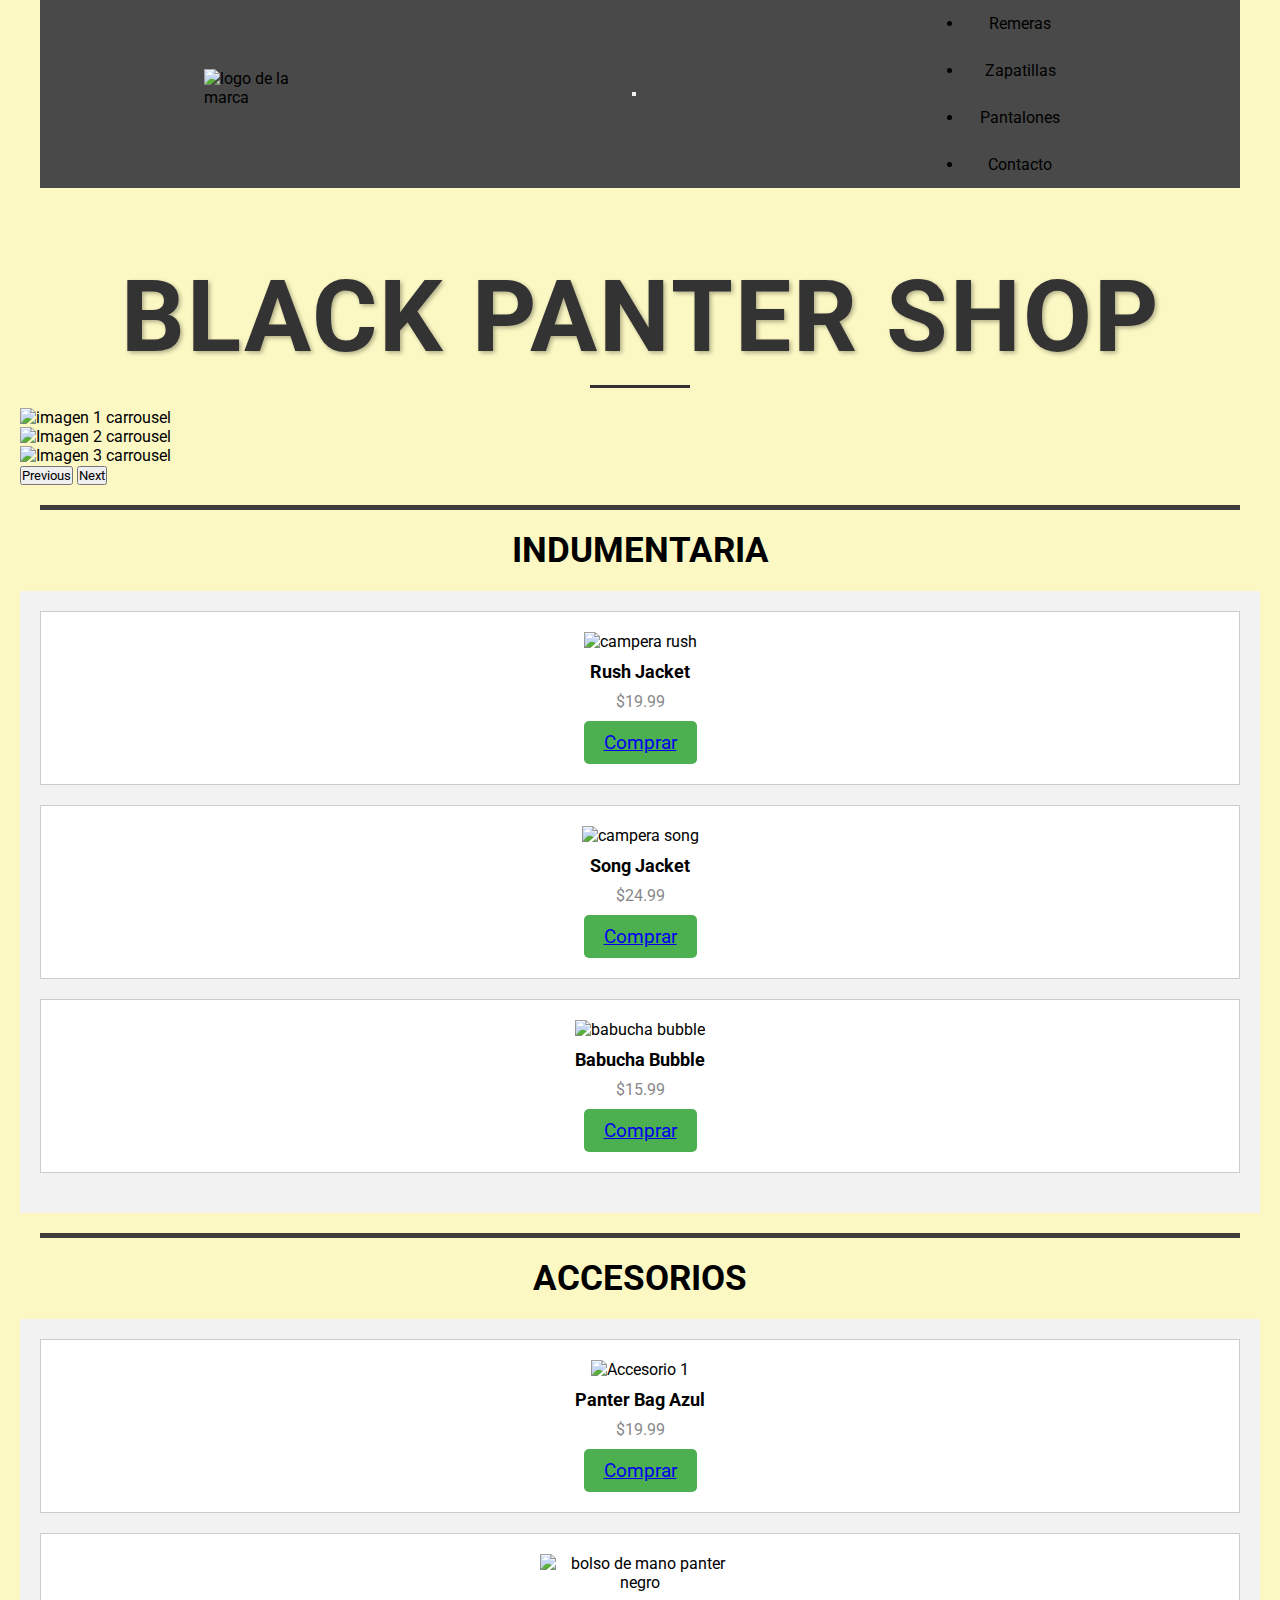
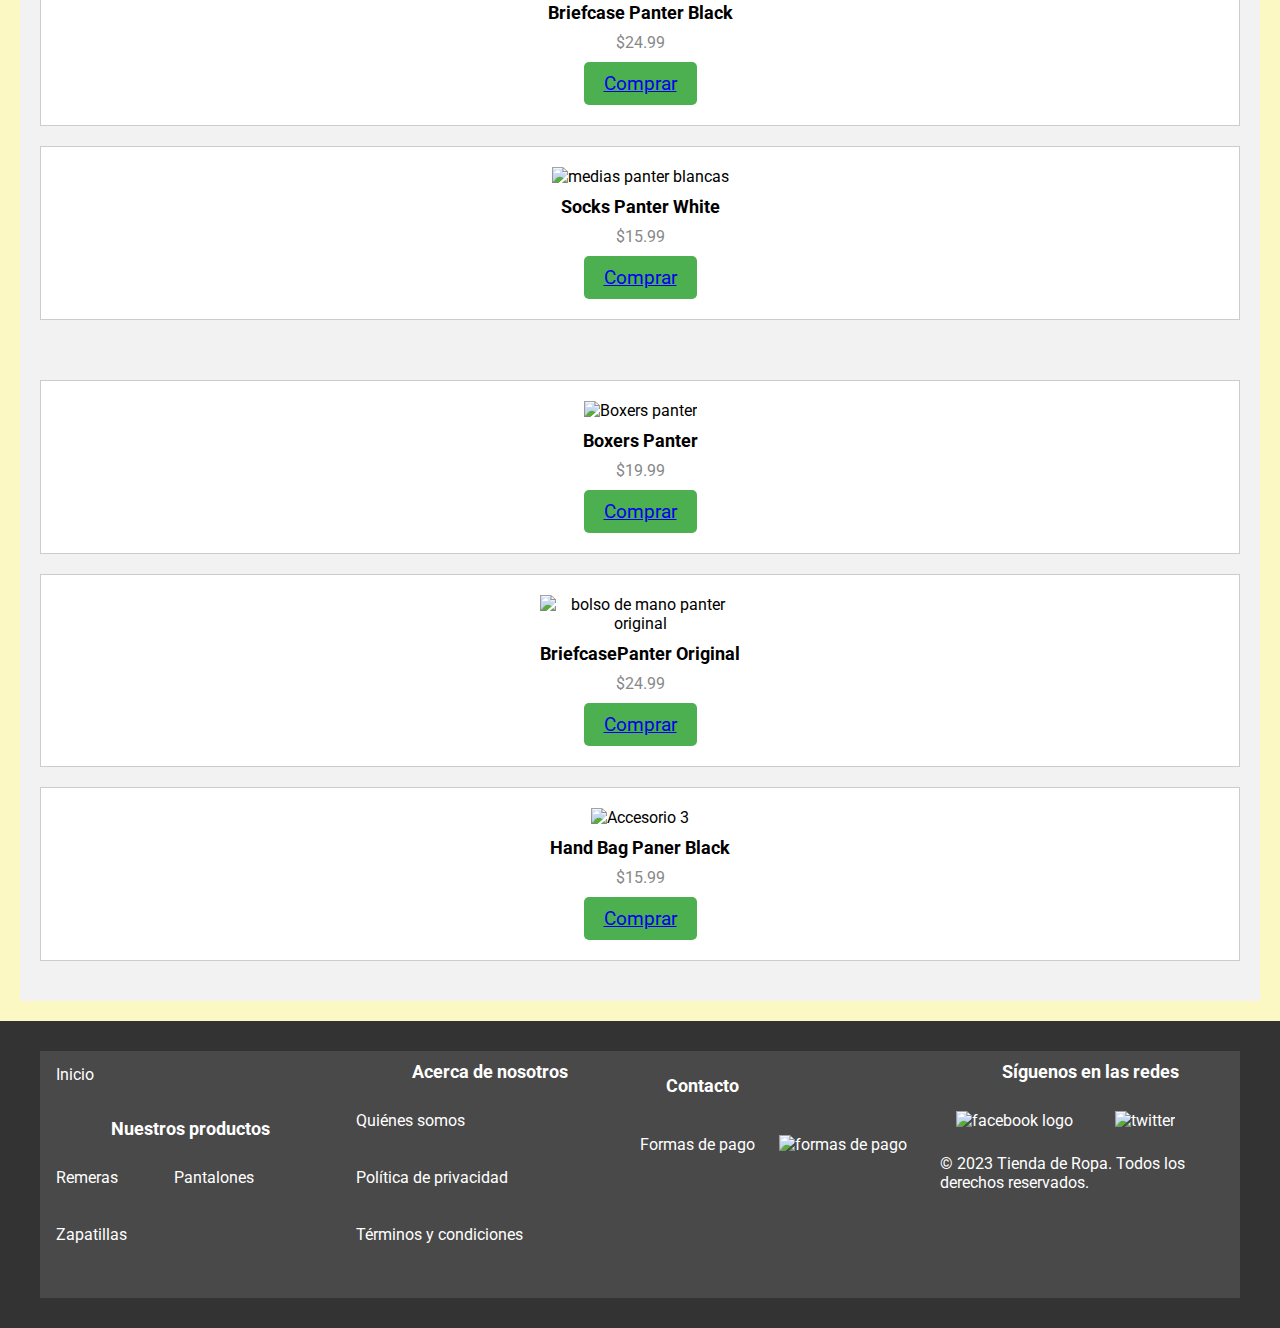
==== commit ee488c75: "ultimoscambiostercer" ====
--- a/index.html
+++ b/index.html
@@ -87,7 +87,7 @@
   
                 <div class="col-sm-6 col-md-4">
                   <div class="item">
-                    <img src="https://batukjeans.com.ar/site/wp-content/uploads/2023/04/camp-b-1701-d.jpg" alt="campera song original" class="item-image">
+                    <img src="https://batukjeans.com.ar/site/wp-content/uploads/2023/04/camp-b-1701-d.jpg" alt="campera song" class="item-image">
                     <h3 class="item-title">Song Jacket</h3>
                     <p class="item-price">$24.99</p>
                     <button class="buy-button"><a class="alink my-link" href="./pages/Compras/compras.html">Comprar</a></button>
@@ -189,6 +189,9 @@
       <div class="container">
         <div class="footer-top">
           <div class="footer-col">
+            <ul>
+              <li class="liindex"><a href="./index.html">Inicio</a></li>
+            </ul>
             <h3>Nuestros productos</h3>
             <ul>
               <li><a href="./pages/remeras.html">Remeras</a></li>
@@ -196,6 +199,7 @@
               <li><a href="./pages/zapatillas.html">Zapatillas</a></li>
             </ul>
           </div>
+          
           <div class="footer-col">
             <h3>Acerca de nosotros</h3>
             <ul>
--- a/css/estilos.css
+++ b/css/estilos.css
@@ -146,7 +146,9 @@
 }
 .footer-col h3 {
   font-size: 18px;
+  margin: 10px;
   margin-bottom: 15px;
+  text-align: center;
 }
 .footer-col ul {
   list-style: none;
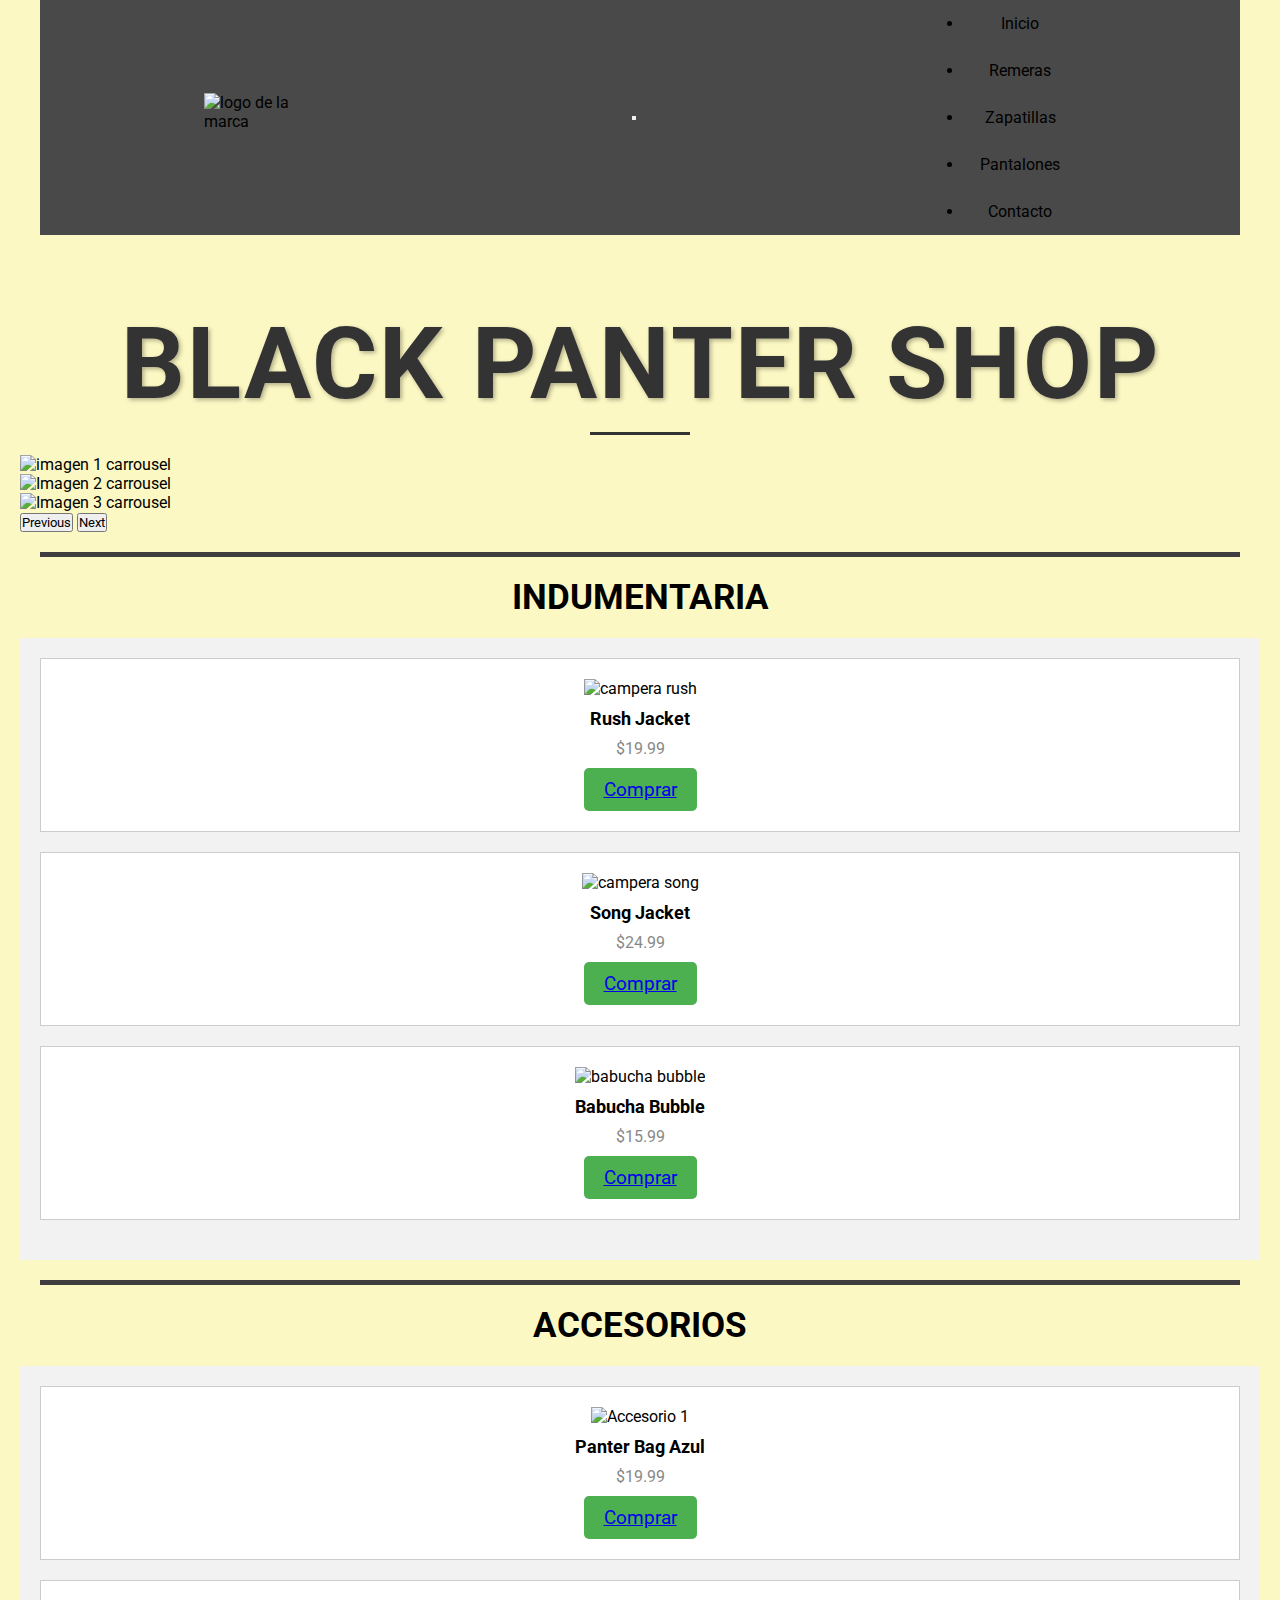
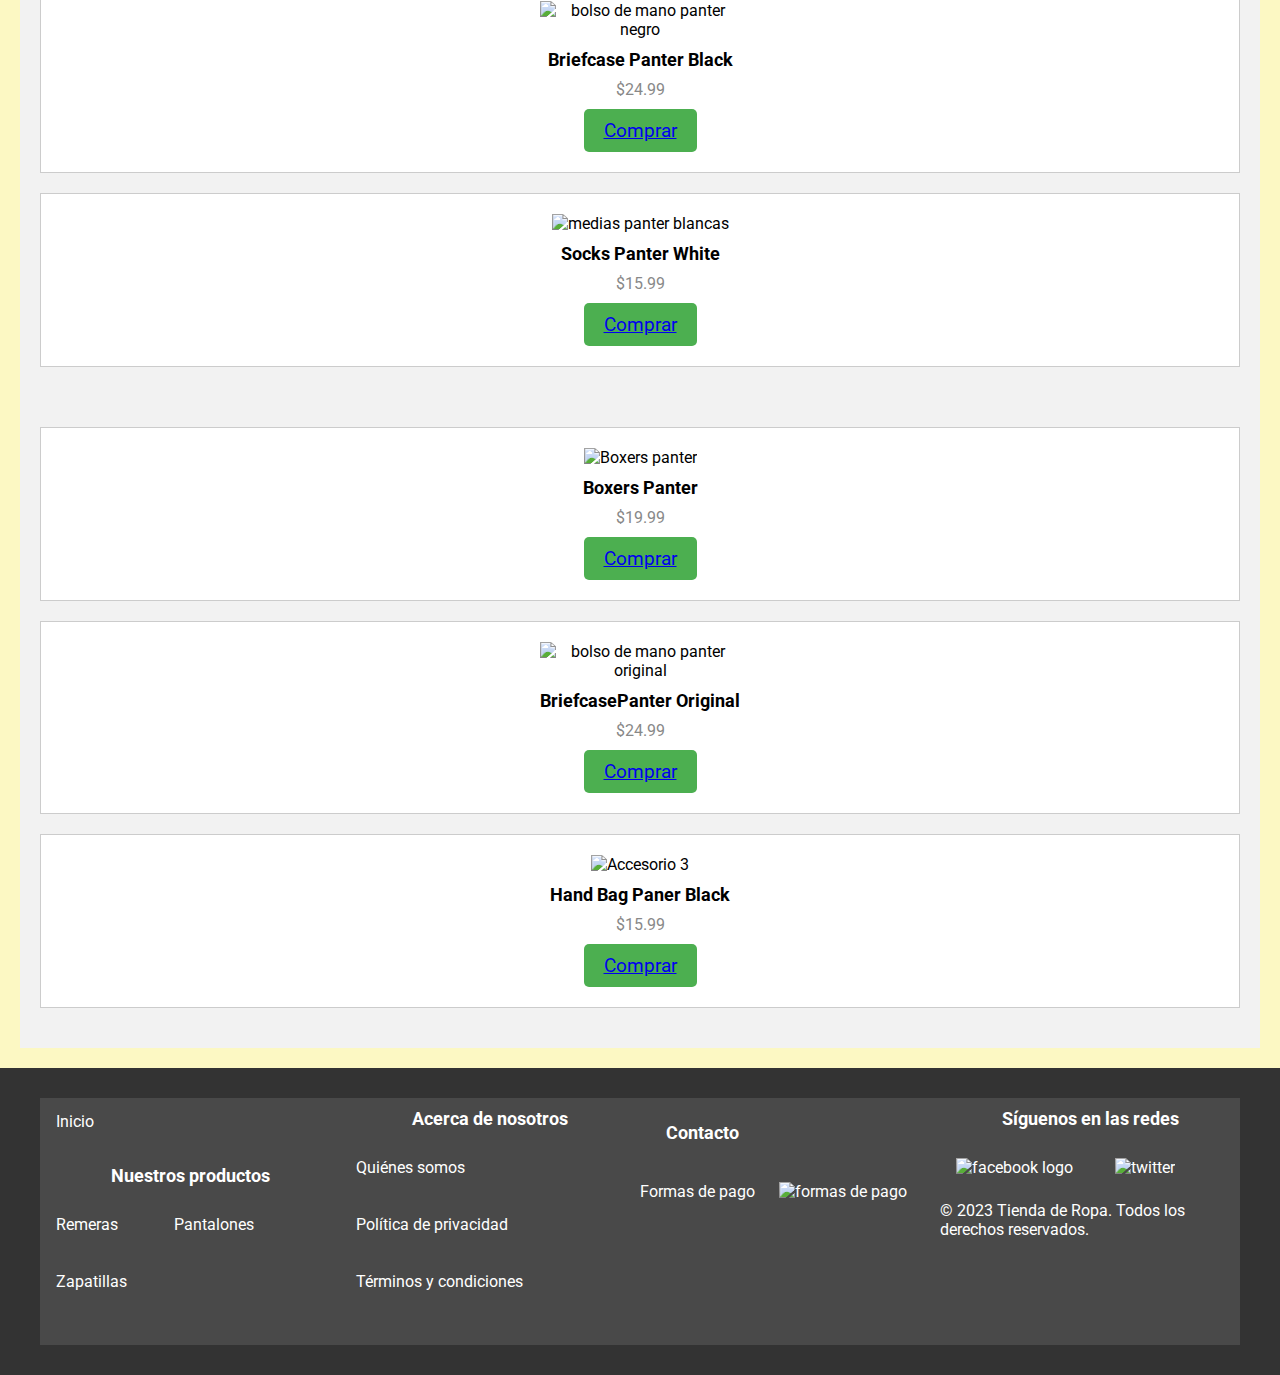
==== commit 6faf87c8: "fixnavbar" ====
--- a/index.html
+++ b/index.html
@@ -31,6 +31,7 @@
         </button>
           <div class="collapse navbar-collapse justify-content-center" id="navbarNav">
             <ul class="navbar-nav ms-auto">
+              <li class="nav-item"><a class="nav-link" href="./index.html">Inicio</a></li>
               <li class="nav-item"><a class="nav-link" href="./pages/remeras.html">Remeras</a></li>
               <li class="nav-item"><a class="nav-link" href="./pages/zapatillas.html">Zapatillas</a></li>
               <li class="nav-item"><a class="nav-link" href="./pages/pantalones.html">Pantalones</a></li>
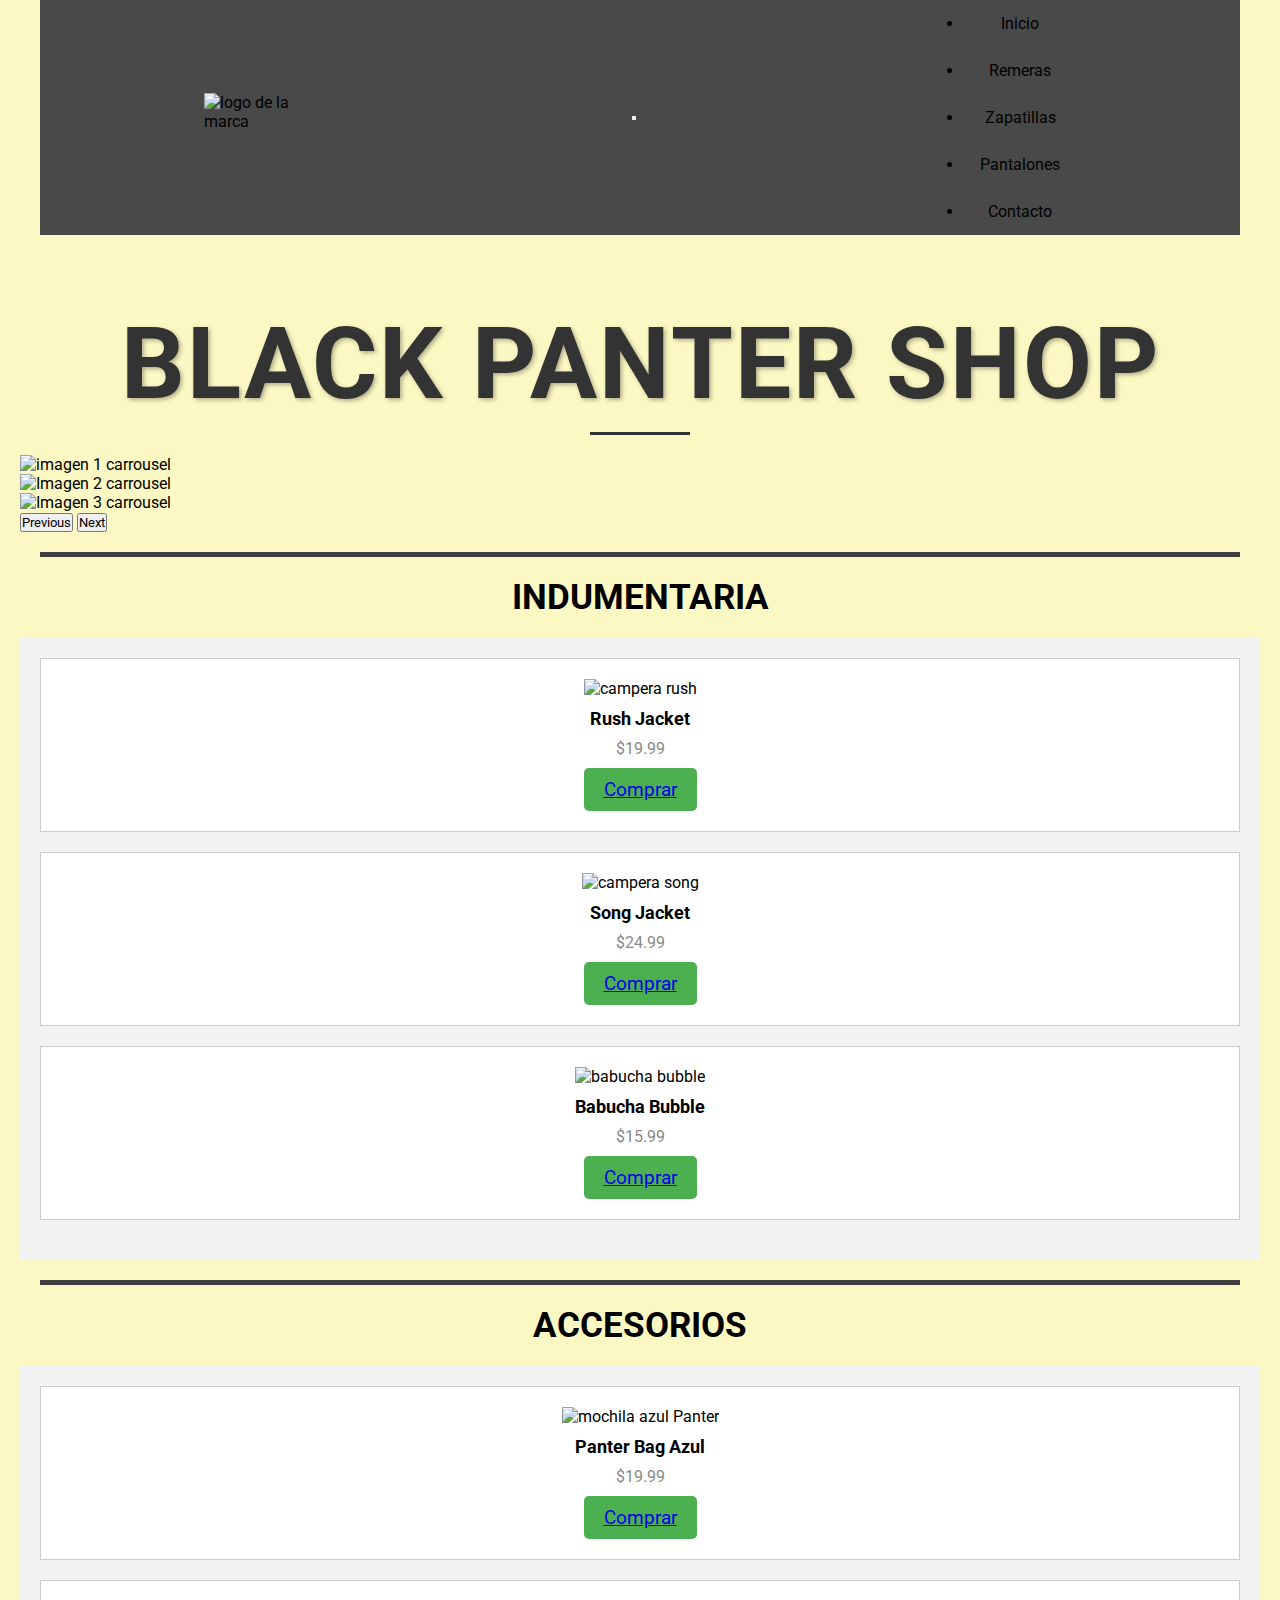
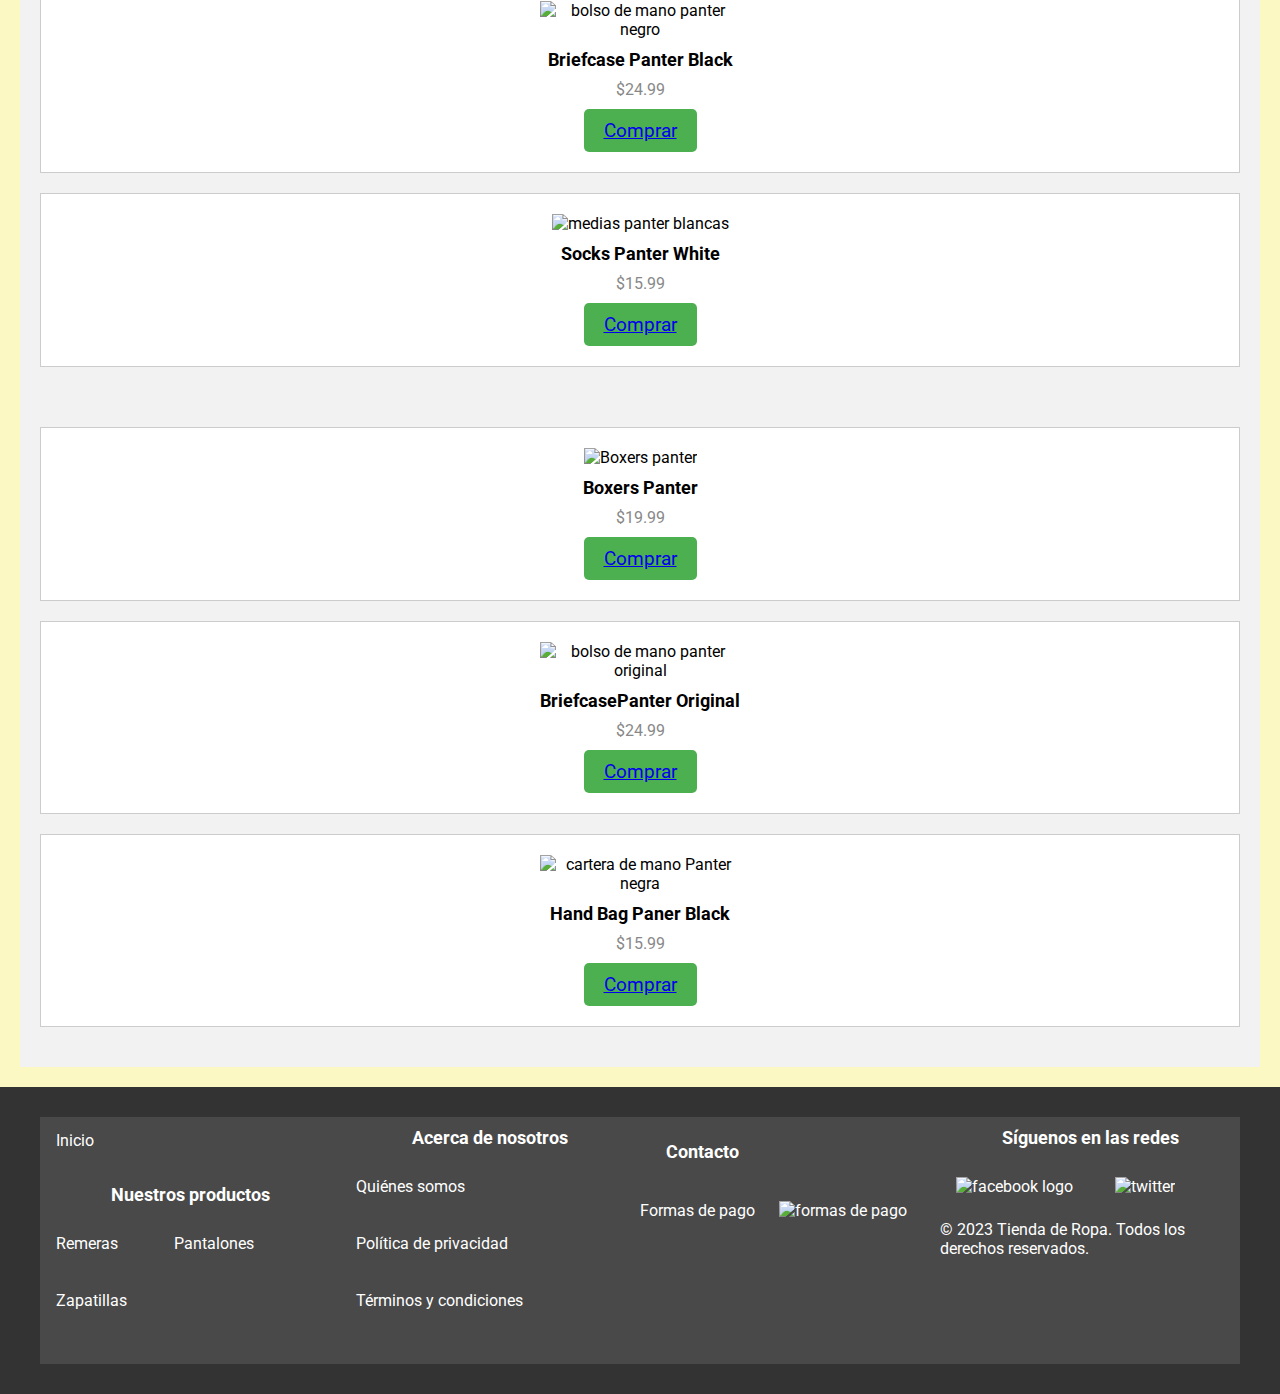
==== commit 3a986d3b: "metas" ====
--- a/index.html
+++ b/index.html
@@ -5,6 +5,8 @@
 <meta charset="UTF-8">
 <meta http-equiv="X-UA-Compatible" content="IE=edge">
 <meta name="viewport" content="width=device-width, initial-scale=1.0">
+<meta name="keywords" content="ropa, compra segura, Ropa para hombres/mujeres/niños, Tienda de ropa online, Accesorios de moda, Ropa de marca, Estilos de ropa">
+<meta name="description" content="Envíos a Todo El País ¡Hace tu Compra y Nosotros te la Llevamos! Pagá en Cuotas s/Interés. Comprá lo Mejor de Pantera Negra a los Mejores Precios y No te Pierdas lo Mejor de la Moda. Venta Mayorista. Cuotas sin Interés. Las Mejores Ofertas. Tipos: Poleras, Vestidos, Conjuntos, Sweaters, Jeans, Camperas, Pijamas, Tops.">
 <title>Pantera negra</title>
 <link rel="icon" href="./img/favicon-16x16.png">
 
@@ -120,7 +122,7 @@
             <div class="row">
               <div class="col-sm-6 col-md-4">
                 <div class="item">
-                  <img src="https://batukjeans.com.ar/site/wp-content/uploads/2022/09/bag-bolso-batuk-b.jpg" alt="Accesorio 1" class="item-image">
+                  <img src="https://batukjeans.com.ar/site/wp-content/uploads/2022/09/bag-bolso-batuk-b.jpg" alt="mochila azul Panter" class="item-image">
                   <h3 class="item-title">Panter Bag Azul</h3>
                   <p class="item-price">$19.99</p>
                   <button class="buy-button"><a class="alink my-link" href="./pages/Compras/compras.html">Comprar</a></button>
@@ -174,7 +176,7 @@
 
               <div class="col-sm-6 col-md-4">
                 <div class="item">
-                  <img src="https://batukjeans.com.ar/site/wp-content/uploads/2021/01/BOLSAWEB.jpg" alt="Accesorio 3" class="item-image">
+                  <img src="https://batukjeans.com.ar/site/wp-content/uploads/2021/01/BOLSAWEB.jpg" alt="cartera de mano Panter negra" class="item-image">
                   <h3 class="item-title">Hand Bag Paner Black</h3>
                   <p class="item-price">$15.99</p>
                   <button class="buy-button"><a class="alink my-link" href="./pages/Compras/compras.html">Comprar</a></button>
--- a/css/estilos.css
+++ b/css/estilos.css
@@ -299,7 +299,7 @@
 }
 
 .about-uss {
-  padding: 50px 0;
+  padding: 60px 0;
 }
 
 .about-header {
